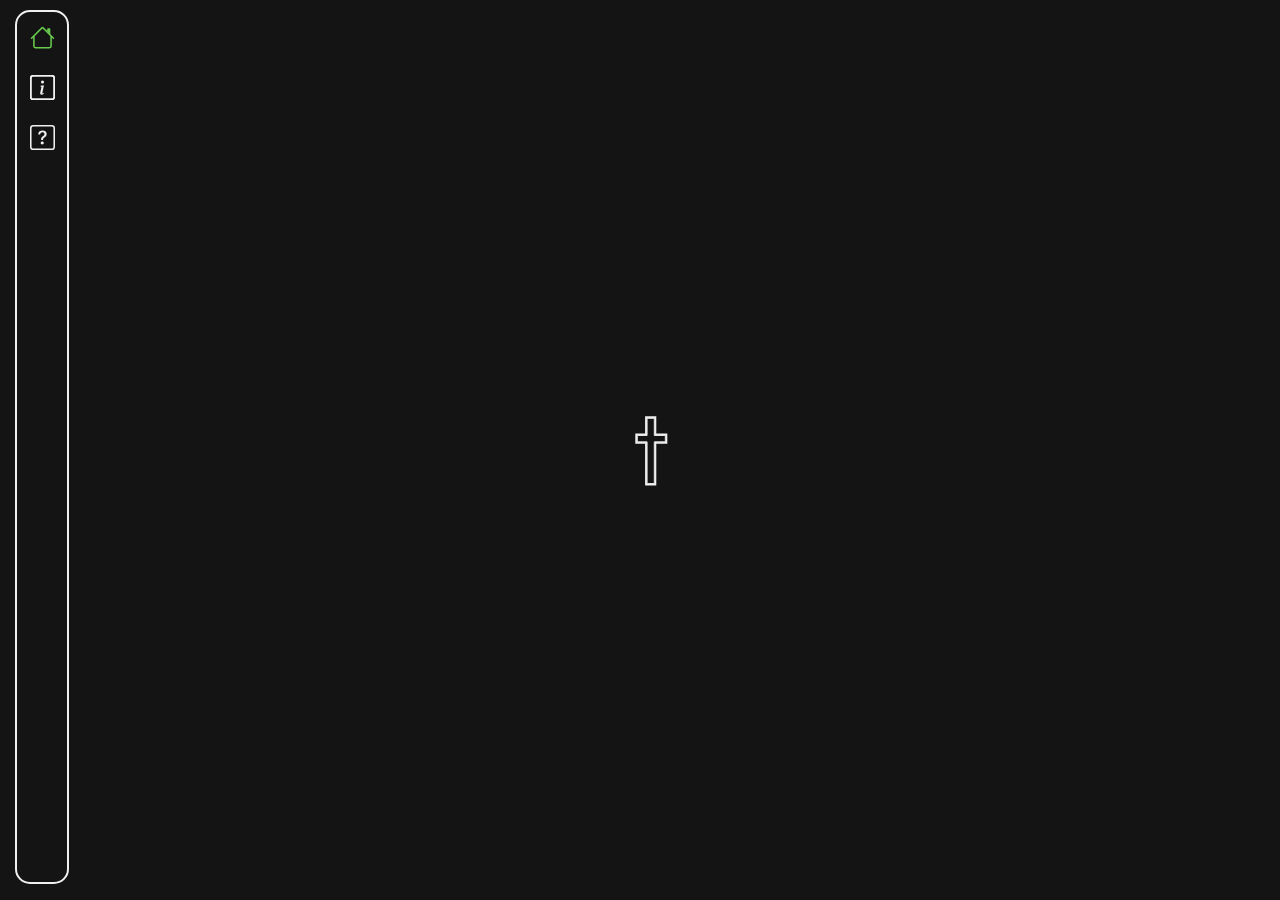
==== index.html @ 4201790f "First commit - Pretty big for a first commit" ====
<!DOCTYPE html>
<html lang="en">
<head>
  <meta charset="UTF-8" />
  <meta name="viewport" content="width=device-width, initial-scale=1.0" />
  <link rel="stylesheet" href="./stylesheet.css" />
  <link rel="stylesheet" href="./index.css" />
  <title>Daniel Osternack</title>
  <script type="text/javascript" src="./app.js"></script>
</head>
<body>
  <nav id="aqui" class="sidebar">
    <ul class="sidebar_list">
      <li class="selected">
        <a href="./index.html">
          <svg viewBox="0 0 16 16" fill="currentColor" xmlns="http://www.w3.org/2000/svg">
            <path class="fill" fill-rule="evenodd" d="M2 13.5V7h1v6.5a.5.5 0 0 0 .5.5h9a.5.5 0 0 0 .5-.5V7h1v6.5a1.5 1.5 0 0 1-1.5 1.5h-9A1.5 1.5 0 0 1 2 13.5zm11-11V6l-2-2V2.5a.5.5 0 0 1 .5-.5h1a.5.5 0 0 1 .5.5z"/>
            <path class="fill" fill-rule="evenodd" d="M7.293 1.5a1 1 0 0 1 1.414 0l6.647 6.646a.5.5 0 0 1-.708.708L8 2.207 1.354 8.854a.5.5 0 1 1-.708-.708L7.293 1.5z"/>
          </svg>
          <h3>Home</h3>
        </a>
      </li>
      <li>
        <a href="./about.html">
          <svg width="1em" height="1em" viewBox="0 0 16 16" class="bi bi-info-square" fill="currentColor" xmlns="http://www.w3.org/2000/svg">
            <path class="fill" fill-rule="evenodd" d="M14 1H2a1 1 0 0 0-1 1v12a1 1 0 0 0 1 1h12a1 1 0 0 0 1-1V2a1 1 0 0 0-1-1zM2 0a2 2 0 0 0-2 2v12a2 2 0 0 0 2 2h12a2 2 0 0 0 2-2V2a2 2 0 0 0-2-2H2z"/>
            <path class="fill" fill-rule="evenodd" d="M14 1H2a1 1 0 0 0-1 1v12a1 1 0 0 0 1 1h12a1 1 0 0 0 1-1V2a1 1 0 0 0-1-1zM2 0a2 2 0 0 0-2 2v12a2 2 0 0 0 2 2h12a2 2 0 0 0 2-2V2a2 2 0 0 0-2-2H2z"/>
            <path class="fill" d="M8.93 6.588l-2.29.287-.082.38.45.083c.294.07.352.176.288.469l-.738 3.468c-.194.897.105 1.319.808 1.319.545 0 1.178-.252 1.465-.598l.088-.416c-.2.176-.492.246-.686.246-.275 0-.375-.193-.304-.533L8.93 6.588z"/>
            <circle class="fill" cx="8" cy="4.5" r="1"/>
          </svg>
          <h3>About me</h3>
        </a>
      </li>
      <li>
        <a href="">
          <svg width="1em" height="1em" viewBox="0 0 16 16" class="bi bi-question-square" fill="currentColor" xmlns="http://www.w3.org/2000/svg">
            <path class="fill" fill-rule="evenodd" d="M14 1H2a1 1 0 0 0-1 1v12a1 1 0 0 0 1 1h12a1 1 0 0 0 1-1V2a1 1 0 0 0-1-1zM2 0a2 2 0 0 0-2 2v12a2 2 0 0 0 2 2h12a2 2 0 0 0 2-2V2a2 2 0 0 0-2-2H2z"/>
            <path class="fill" d="M5.255 5.786a.237.237 0 0 0 .241.247h.825c.138 0 .248-.113.266-.25.09-.656.54-1.134 1.342-1.134.686 0 1.314.343 1.314 1.168 0 .635-.374.927-.965 1.371-.673.489-1.206 1.06-1.168 1.987l.003.217a.25.25 0 0 0 .25.246h.811a.25.25 0 0 0 .25-.25v-.105c0-.718.273-.927 1.01-1.486.609-.463 1.244-.977 1.244-2.056 0-1.511-1.276-2.241-2.673-2.241-1.267 0-2.655.59-2.75 2.286zm1.557 5.763c0 .533.425.927 1.01.927.609 0 1.028-.394 1.028-.927 0-.552-.42-.94-1.029-.94-.584 0-1.009.388-1.009.94z"/>
          </svg>
          <h3>Random stuff</h3>
        </a>
      </li>
    </ul>
  </nav>
  <section class="view">
    <div class="name-container">
      <svg id="daniel" width="291" height="77" viewBox="0 0 291 77" fill="none" xmlns="http://www.w3.org/2000/svg">
        <mask id="path-1-outside-1" maskUnits="userSpaceOnUse" x="0.885376" y="0.799988" width="290" height="76" fill="black">
          <rect fill="white" x="0.885376" y="0.799988" width="290" height="76"/>
          <path d="M4.88538 72V8.44799H31.6694C35.4454 8.44799 39.0614 9.18399 42.5174 10.656C46.0374 12.064 49.1734 14.144 51.9254 16.896C54.6774 19.648 56.8534 22.976 58.4534 26.88C60.0534 30.784 60.8534 35.232 60.8534 40.224C60.8534 45.216 60.0534 49.664 58.4534 53.568C56.8534 57.472 54.6774 60.8 51.9254 63.552C49.1734 66.304 46.0374 68.416 42.5174 69.888C39.0614 71.296 35.4454 72 31.6694 72H4.88538ZM12.0854 65.184H31.3814C35.9254 65.184 39.8614 64.032 43.1894 61.728C46.5174 59.424 49.0774 56.384 50.8694 52.608C52.7254 48.832 53.6534 44.704 53.6534 40.224C53.6534 35.68 52.7254 31.52 50.8694 27.744C49.0774 23.968 46.5174 20.96 43.1894 18.72C39.8614 16.416 35.9254 15.264 31.3814 15.264H12.0854V65.184Z"/>
          <path d="M95.9054 72.768C91.2334 72.768 87.1374 71.68 83.6174 69.504C80.1614 67.264 77.4734 64.256 75.5534 60.48C73.6334 56.704 72.6734 52.544 72.6734 48C72.6734 43.392 73.6334 39.232 75.5534 35.52C77.4734 31.744 80.1614 28.768 83.6174 26.592C87.1374 24.352 91.2334 23.232 95.9054 23.232C99.8734 23.232 103.265 24 106.081 25.536C108.961 27.072 111.297 29.152 113.089 31.776V24H120.289V72H113.089V64.32C111.297 66.88 108.961 68.928 106.081 70.464C103.265 72 99.8734 72.768 95.9054 72.768ZM96.8654 66.24C100.449 66.24 103.457 65.408 105.889 63.744C108.385 62.08 110.273 59.872 111.553 57.12C112.833 54.304 113.473 51.264 113.473 48C113.473 44.672 112.833 41.632 111.553 38.88C110.273 36.128 108.385 33.92 105.889 32.256C103.457 30.592 100.449 29.76 96.8654 29.76C93.3454 29.76 90.3054 30.592 87.7454 32.256C85.1854 33.92 83.2334 36.128 81.8894 38.88C80.5454 41.632 79.8734 44.672 79.8734 48C79.8734 51.264 80.5454 54.304 81.8894 57.12C83.2334 59.872 85.1854 62.08 87.7454 63.744C90.3054 65.408 93.3454 66.24 96.8654 66.24Z"/>
          <path d="M137.543 72V24H144.743V31.488C146.471 29.184 148.583 27.232 151.079 25.632C153.575 24.032 156.775 23.232 160.679 23.232C164.007 23.232 167.111 24.032 169.991 25.632C172.935 27.168 175.303 29.504 177.095 32.64C178.951 35.712 179.879 39.52 179.879 44.064V72H172.679V44.256C172.679 39.904 171.431 36.416 168.935 33.792C166.439 31.104 163.207 29.76 159.239 29.76C156.551 29.76 154.119 30.368 151.943 31.584C149.767 32.8 148.007 34.528 146.663 36.768C145.383 38.944 144.743 41.472 144.743 44.352V72H137.543Z"/>
          <path d="M196.43 15.936V6.52799H204.206V15.936H196.43ZM196.718 72V24H203.918V72H196.718Z"/>
          <path d="M242.518 72.768C237.654 72.768 233.398 71.68 229.75 69.504C226.102 67.264 223.254 64.256 221.206 60.48C219.222 56.704 218.23 52.544 218.23 48C218.23 43.392 219.19 39.232 221.11 35.52C223.03 31.744 225.782 28.768 229.366 26.592C232.95 24.352 237.174 23.232 242.038 23.232C246.966 23.232 251.19 24.352 254.71 26.592C258.294 28.768 261.046 31.744 262.966 35.52C264.886 39.232 265.846 43.392 265.846 48V50.88H225.622C226.006 53.696 226.902 56.288 228.31 58.656C229.782 60.96 231.734 62.816 234.166 64.224C236.598 65.568 239.414 66.24 242.614 66.24C246.006 66.24 248.854 65.504 251.158 64.032C253.462 62.496 255.254 60.544 256.534 58.176H264.406C262.742 62.464 260.086 65.984 256.438 68.736C252.854 71.424 248.214 72.768 242.518 72.768ZM225.718 44.16H258.358C257.718 40.064 255.99 36.64 253.174 33.888C250.358 31.136 246.646 29.76 242.038 29.76C237.43 29.76 233.718 31.136 230.902 33.888C228.15 36.64 226.422 40.064 225.718 44.16Z"/>
          <path d="M279.443 72V4.79999H286.643V72H279.443Z"/>
        </mask>
        <path d="M4.88538 72V8.44799H31.6694C35.4454 8.44799 39.0614 9.18399 42.5174 10.656C46.0374 12.064 49.1734 14.144 51.9254 16.896C54.6774 19.648 56.8534 22.976 58.4534 26.88C60.0534 30.784 60.8534 35.232 60.8534 40.224C60.8534 45.216 60.0534 49.664 58.4534 53.568C56.8534 57.472 54.6774 60.8 51.9254 63.552C49.1734 66.304 46.0374 68.416 42.5174 69.888C39.0614 71.296 35.4454 72 31.6694 72H4.88538ZM12.0854 65.184H31.3814C35.9254 65.184 39.8614 64.032 43.1894 61.728C46.5174 59.424 49.0774 56.384 50.8694 52.608C52.7254 48.832 53.6534 44.704 53.6534 40.224C53.6534 35.68 52.7254 31.52 50.8694 27.744C49.0774 23.968 46.5174 20.96 43.1894 18.72C39.8614 16.416 35.9254 15.264 31.3814 15.264H12.0854V65.184Z" stroke="black" stroke-width="4" mask="url(#path-1-outside-1)"/>
        <path d="M95.9054 72.768C91.2334 72.768 87.1374 71.68 83.6174 69.504C80.1614 67.264 77.4734 64.256 75.5534 60.48C73.6334 56.704 72.6734 52.544 72.6734 48C72.6734 43.392 73.6334 39.232 75.5534 35.52C77.4734 31.744 80.1614 28.768 83.6174 26.592C87.1374 24.352 91.2334 23.232 95.9054 23.232C99.8734 23.232 103.265 24 106.081 25.536C108.961 27.072 111.297 29.152 113.089 31.776V24H120.289V72H113.089V64.32C111.297 66.88 108.961 68.928 106.081 70.464C103.265 72 99.8734 72.768 95.9054 72.768ZM96.8654 66.24C100.449 66.24 103.457 65.408 105.889 63.744C108.385 62.08 110.273 59.872 111.553 57.12C112.833 54.304 113.473 51.264 113.473 48C113.473 44.672 112.833 41.632 111.553 38.88C110.273 36.128 108.385 33.92 105.889 32.256C103.457 30.592 100.449 29.76 96.8654 29.76C93.3454 29.76 90.3054 30.592 87.7454 32.256C85.1854 33.92 83.2334 36.128 81.8894 38.88C80.5454 41.632 79.8734 44.672 79.8734 48C79.8734 51.264 80.5454 54.304 81.8894 57.12C83.2334 59.872 85.1854 62.08 87.7454 63.744C90.3054 65.408 93.3454 66.24 96.8654 66.24Z" stroke="black" stroke-width="4" mask="url(#path-1-outside-1)"/>
        <path d="M137.543 72V24H144.743V31.488C146.471 29.184 148.583 27.232 151.079 25.632C153.575 24.032 156.775 23.232 160.679 23.232C164.007 23.232 167.111 24.032 169.991 25.632C172.935 27.168 175.303 29.504 177.095 32.64C178.951 35.712 179.879 39.52 179.879 44.064V72H172.679V44.256C172.679 39.904 171.431 36.416 168.935 33.792C166.439 31.104 163.207 29.76 159.239 29.76C156.551 29.76 154.119 30.368 151.943 31.584C149.767 32.8 148.007 34.528 146.663 36.768C145.383 38.944 144.743 41.472 144.743 44.352V72H137.543Z" stroke="black" stroke-width="4" mask="url(#path-1-outside-1)"/>
        <path d="M196.43 15.936V6.52799H204.206V15.936H196.43ZM196.718 72V24H203.918V72H196.718Z" stroke="black" stroke-width="4" mask="url(#path-1-outside-1)"/>
        <path d="M242.518 72.768C237.654 72.768 233.398 71.68 229.75 69.504C226.102 67.264 223.254 64.256 221.206 60.48C219.222 56.704 218.23 52.544 218.23 48C218.23 43.392 219.19 39.232 221.11 35.52C223.03 31.744 225.782 28.768 229.366 26.592C232.95 24.352 237.174 23.232 242.038 23.232C246.966 23.232 251.19 24.352 254.71 26.592C258.294 28.768 261.046 31.744 262.966 35.52C264.886 39.232 265.846 43.392 265.846 48V50.88H225.622C226.006 53.696 226.902 56.288 228.31 58.656C229.782 60.96 231.734 62.816 234.166 64.224C236.598 65.568 239.414 66.24 242.614 66.24C246.006 66.24 248.854 65.504 251.158 64.032C253.462 62.496 255.254 60.544 256.534 58.176H264.406C262.742 62.464 260.086 65.984 256.438 68.736C252.854 71.424 248.214 72.768 242.518 72.768ZM225.718 44.16H258.358C257.718 40.064 255.99 36.64 253.174 33.888C250.358 31.136 246.646 29.76 242.038 29.76C237.43 29.76 233.718 31.136 230.902 33.888C228.15 36.64 226.422 40.064 225.718 44.16Z" stroke="black" stroke-width="4" mask="url(#path-1-outside-1)"/>
        <path d="M279.443 72V4.79999H286.643V72H279.443Z" stroke="black" stroke-width="4" mask="url(#path-1-outside-1)"/>
      </svg>
      <svg id="osternack" width="495" height="77" viewBox="0 0 495 77" fill="none" xmlns="http://www.w3.org/2000/svg">
        <mask id="path-1-outside-2" maskUnits="userSpaceOnUse" x="0.743988" y="0.799988" width="495" height="76" fill="black">
          <rect fill="white" x="0.743988" y="0.799988" width="495" height="76"/>
          <path d="M37 72.768C32.2 72.768 27.816 71.936 23.848 70.272C19.88 68.608 16.456 66.272 13.576 63.264C10.76 60.256 8.58399 56.8 7.04799 52.896C5.51199 48.928 4.74399 44.704 4.74399 40.224C4.74399 35.68 5.51199 31.456 7.04799 27.552C8.58399 23.648 10.76 20.192 13.576 17.184C16.456 14.176 19.88 11.84 23.848 10.176C27.816 8.51199 32.2 7.67999 37 7.67999C41.8 7.67999 46.184 8.51199 50.152 10.176C54.12 11.84 57.512 14.176 60.328 17.184C63.208 20.192 65.416 23.648 66.952 27.552C68.488 31.456 69.256 35.68 69.256 40.224C69.256 44.704 68.488 48.928 66.952 52.896C65.416 56.8 63.208 60.256 60.328 63.264C57.512 66.272 54.12 68.608 50.152 70.272C46.184 71.936 41.8 72.768 37 72.768ZM37 65.76C42.184 65.76 46.632 64.64 50.344 62.4C54.12 60.096 57 57.024 58.984 53.184C61.032 49.28 62.056 44.96 62.056 40.224C62.056 35.424 61.032 31.104 58.984 27.264C57 23.424 54.12 20.384 50.344 18.144C46.632 15.84 42.184 14.688 37 14.688C31.88 14.688 27.432 15.84 23.656 18.144C19.88 20.384 16.968 23.424 14.92 27.264C12.936 31.104 11.944 35.424 11.944 40.224C11.944 44.96 12.936 49.28 14.92 53.184C16.968 57.024 19.88 60.096 23.656 62.4C27.432 64.64 31.88 65.76 37 65.76Z"/>
          <path d="M101.512 72.768C97.096 72.768 93.352 72.032 90.28 70.56C87.272 69.088 84.968 67.168 83.368 64.8C81.768 62.368 80.872 59.744 80.68 56.928H88.168C88.36 58.528 88.904 60.096 89.8 61.632C90.76 63.104 92.2 64.32 94.12 65.28C96.04 66.176 98.536 66.624 101.608 66.624C102.568 66.624 103.752 66.528 105.16 66.336C106.568 66.144 107.912 65.792 109.192 65.28C110.536 64.768 111.656 64 112.552 62.976C113.448 61.952 113.896 60.64 113.896 59.04C113.896 57.056 113.128 55.52 111.592 54.432C110.056 53.344 108.072 52.512 105.64 51.936C103.208 51.296 100.616 50.688 97.864 50.112C95.176 49.536 92.616 48.8 90.184 47.904C87.752 46.944 85.768 45.632 84.232 43.968C82.696 42.24 81.928 39.904 81.928 36.96C81.928 32.608 83.496 29.248 86.632 26.88C89.832 24.448 94.536 23.232 100.744 23.232C104.968 23.232 108.392 23.904 111.016 25.248C113.704 26.528 115.72 28.192 117.064 30.24C118.472 32.288 119.304 34.496 119.56 36.864H112.264C112.008 34.816 110.984 33.056 109.192 31.584C107.464 30.112 104.584 29.376 100.552 29.376C92.936 29.376 89.128 31.68 89.128 36.288C89.128 38.208 89.896 39.68 91.432 40.704C92.968 41.728 94.952 42.56 97.384 43.2C99.816 43.776 102.376 44.352 105.064 44.928C107.816 45.44 110.408 46.176 112.84 47.136C115.272 48.096 117.256 49.472 118.792 51.264C120.328 52.992 121.096 55.36 121.096 58.368C121.096 63.04 119.304 66.624 115.72 69.12C112.2 71.552 107.464 72.768 101.512 72.768Z"/>
          <path d="M140.336 72V30.336H130.544V24H140.336V6.81599H147.536V24H158.576V30.336H147.536V72H140.336Z"/>
          <path d="M191.639 72.768C186.775 72.768 182.519 71.68 178.871 69.504C175.223 67.264 172.375 64.256 170.327 60.48C168.343 56.704 167.351 52.544 167.351 48C167.351 43.392 168.311 39.232 170.231 35.52C172.151 31.744 174.903 28.768 178.487 26.592C182.071 24.352 186.295 23.232 191.159 23.232C196.087 23.232 200.311 24.352 203.831 26.592C207.415 28.768 210.167 31.744 212.087 35.52C214.007 39.232 214.967 43.392 214.967 48V50.88H174.743C175.127 53.696 176.023 56.288 177.431 58.656C178.903 60.96 180.855 62.816 183.287 64.224C185.719 65.568 188.535 66.24 191.735 66.24C195.127 66.24 197.975 65.504 200.279 64.032C202.583 62.496 204.375 60.544 205.655 58.176H213.527C211.863 62.464 209.207 65.984 205.559 68.736C201.975 71.424 197.335 72.768 191.639 72.768ZM174.839 44.16H207.479C206.839 40.064 205.111 36.64 202.295 33.888C199.479 31.136 195.767 29.76 191.159 29.76C186.551 29.76 182.839 31.136 180.023 33.888C177.271 36.64 175.543 40.064 174.839 44.16Z"/>
          <path d="M228.565 72V24H235.765V35.808C236.021 34.976 236.501 33.888 237.205 32.544C237.973 31.136 239.061 29.728 240.469 28.32C241.877 26.912 243.637 25.728 245.749 24.768C247.925 23.744 250.485 23.232 253.429 23.232H253.909V30.432H253.045C249.461 30.432 246.357 31.424 243.733 33.408C241.173 35.328 239.189 37.856 237.781 40.992C236.437 44.064 235.765 47.36 235.765 50.88V72H228.565Z"/>
          <path d="M266.459 72V24H273.659V31.488C275.387 29.184 277.499 27.232 279.995 25.632C282.491 24.032 285.691 23.232 289.595 23.232C292.923 23.232 296.027 24.032 298.907 25.632C301.851 27.168 304.219 29.504 306.011 32.64C307.867 35.712 308.795 39.52 308.795 44.064V72H301.595V44.256C301.595 39.904 300.347 36.416 297.851 33.792C295.355 31.104 292.123 29.76 288.155 29.76C285.467 29.76 283.035 30.368 280.859 31.584C278.683 32.8 276.923 34.528 275.579 36.768C274.299 38.944 273.659 41.472 273.659 44.352V72H266.459Z"/>
          <path d="M345.89 72.768C341.218 72.768 337.122 71.68 333.602 69.504C330.146 67.264 327.458 64.256 325.538 60.48C323.618 56.704 322.658 52.544 322.658 48C322.658 43.392 323.618 39.232 325.538 35.52C327.458 31.744 330.146 28.768 333.602 26.592C337.122 24.352 341.218 23.232 345.89 23.232C349.858 23.232 353.25 24 356.066 25.536C358.946 27.072 361.282 29.152 363.074 31.776V24H370.274V72H363.074V64.32C361.282 66.88 358.946 68.928 356.066 70.464C353.25 72 349.858 72.768 345.89 72.768ZM346.85 66.24C350.434 66.24 353.442 65.408 355.874 63.744C358.37 62.08 360.258 59.872 361.538 57.12C362.818 54.304 363.458 51.264 363.458 48C363.458 44.672 362.818 41.632 361.538 38.88C360.258 36.128 358.37 33.92 355.874 32.256C353.442 30.592 350.434 29.76 346.85 29.76C343.33 29.76 340.29 30.592 337.73 32.256C335.17 33.92 333.218 36.128 331.874 38.88C330.53 41.632 329.858 44.672 329.858 48C329.858 51.264 330.53 54.304 331.874 57.12C333.218 59.872 335.17 62.08 337.73 63.744C340.29 65.408 343.33 66.24 346.85 66.24Z"/>
          <path d="M408.168 72.768C403.368 72.768 399.208 71.68 395.688 69.504C392.168 67.264 389.416 64.256 387.432 60.48C385.512 56.704 384.552 52.544 384.552 48C384.552 43.392 385.512 39.232 387.432 35.52C389.416 31.744 392.168 28.768 395.688 26.592C399.208 24.352 403.368 23.232 408.168 23.232C413.864 23.232 418.696 24.704 422.664 27.648C426.696 30.592 429.416 34.4 430.824 39.072H423.048C421.96 36.32 420.2 34.08 417.768 32.352C415.4 30.624 412.52 29.76 409.128 29.76C405.608 29.76 402.535 30.592 399.911 32.256C397.287 33.92 395.271 36.128 393.863 38.88C392.455 41.632 391.751 44.672 391.751 48C391.751 51.264 392.455 54.304 393.863 57.12C395.271 59.872 397.287 62.08 399.911 63.744C402.535 65.408 405.608 66.24 409.128 66.24C412.52 66.24 415.4 65.376 417.768 63.648C420.2 61.92 421.96 59.68 423.048 56.928H430.824C429.416 61.6 426.696 65.408 422.664 68.352C418.696 71.296 413.864 72.768 408.168 72.768Z"/>
          <path d="M444.546 72V4.79999H451.746V47.808L474.882 24H484.962L465.666 42.912L486.402 72H477.57L460.77 47.904L451.746 56.832V72H444.546Z"/>
        </mask>
        <path d="M37 72.768C32.2 72.768 27.816 71.936 23.848 70.272C19.88 68.608 16.456 66.272 13.576 63.264C10.76 60.256 8.58399 56.8 7.04799 52.896C5.51199 48.928 4.74399 44.704 4.74399 40.224C4.74399 35.68 5.51199 31.456 7.04799 27.552C8.58399 23.648 10.76 20.192 13.576 17.184C16.456 14.176 19.88 11.84 23.848 10.176C27.816 8.51199 32.2 7.67999 37 7.67999C41.8 7.67999 46.184 8.51199 50.152 10.176C54.12 11.84 57.512 14.176 60.328 17.184C63.208 20.192 65.416 23.648 66.952 27.552C68.488 31.456 69.256 35.68 69.256 40.224C69.256 44.704 68.488 48.928 66.952 52.896C65.416 56.8 63.208 60.256 60.328 63.264C57.512 66.272 54.12 68.608 50.152 70.272C46.184 71.936 41.8 72.768 37 72.768ZM37 65.76C42.184 65.76 46.632 64.64 50.344 62.4C54.12 60.096 57 57.024 58.984 53.184C61.032 49.28 62.056 44.96 62.056 40.224C62.056 35.424 61.032 31.104 58.984 27.264C57 23.424 54.12 20.384 50.344 18.144C46.632 15.84 42.184 14.688 37 14.688C31.88 14.688 27.432 15.84 23.656 18.144C19.88 20.384 16.968 23.424 14.92 27.264C12.936 31.104 11.944 35.424 11.944 40.224C11.944 44.96 12.936 49.28 14.92 53.184C16.968 57.024 19.88 60.096 23.656 62.4C27.432 64.64 31.88 65.76 37 65.76Z" stroke="black" stroke-width="4" mask="url(#path-1-outside-2)"/>
        <path d="M101.512 72.768C97.096 72.768 93.352 72.032 90.28 70.56C87.272 69.088 84.968 67.168 83.368 64.8C81.768 62.368 80.872 59.744 80.68 56.928H88.168C88.36 58.528 88.904 60.096 89.8 61.632C90.76 63.104 92.2 64.32 94.12 65.28C96.04 66.176 98.536 66.624 101.608 66.624C102.568 66.624 103.752 66.528 105.16 66.336C106.568 66.144 107.912 65.792 109.192 65.28C110.536 64.768 111.656 64 112.552 62.976C113.448 61.952 113.896 60.64 113.896 59.04C113.896 57.056 113.128 55.52 111.592 54.432C110.056 53.344 108.072 52.512 105.64 51.936C103.208 51.296 100.616 50.688 97.864 50.112C95.176 49.536 92.616 48.8 90.184 47.904C87.752 46.944 85.768 45.632 84.232 43.968C82.696 42.24 81.928 39.904 81.928 36.96C81.928 32.608 83.496 29.248 86.632 26.88C89.832 24.448 94.536 23.232 100.744 23.232C104.968 23.232 108.392 23.904 111.016 25.248C113.704 26.528 115.72 28.192 117.064 30.24C118.472 32.288 119.304 34.496 119.56 36.864H112.264C112.008 34.816 110.984 33.056 109.192 31.584C107.464 30.112 104.584 29.376 100.552 29.376C92.936 29.376 89.128 31.68 89.128 36.288C89.128 38.208 89.896 39.68 91.432 40.704C92.968 41.728 94.952 42.56 97.384 43.2C99.816 43.776 102.376 44.352 105.064 44.928C107.816 45.44 110.408 46.176 112.84 47.136C115.272 48.096 117.256 49.472 118.792 51.264C120.328 52.992 121.096 55.36 121.096 58.368C121.096 63.04 119.304 66.624 115.72 69.12C112.2 71.552 107.464 72.768 101.512 72.768Z" stroke="black" stroke-width="4" mask="url(#path-1-outside-2)"/>
        <path d="M140.336 72V30.336H130.544V24H140.336V6.81599H147.536V24H158.576V30.336H147.536V72H140.336Z" stroke="black" stroke-width="4" mask="url(#path-1-outside-2)"/>
        <path d="M191.639 72.768C186.775 72.768 182.519 71.68 178.871 69.504C175.223 67.264 172.375 64.256 170.327 60.48C168.343 56.704 167.351 52.544 167.351 48C167.351 43.392 168.311 39.232 170.231 35.52C172.151 31.744 174.903 28.768 178.487 26.592C182.071 24.352 186.295 23.232 191.159 23.232C196.087 23.232 200.311 24.352 203.831 26.592C207.415 28.768 210.167 31.744 212.087 35.52C214.007 39.232 214.967 43.392 214.967 48V50.88H174.743C175.127 53.696 176.023 56.288 177.431 58.656C178.903 60.96 180.855 62.816 183.287 64.224C185.719 65.568 188.535 66.24 191.735 66.24C195.127 66.24 197.975 65.504 200.279 64.032C202.583 62.496 204.375 60.544 205.655 58.176H213.527C211.863 62.464 209.207 65.984 205.559 68.736C201.975 71.424 197.335 72.768 191.639 72.768ZM174.839 44.16H207.479C206.839 40.064 205.111 36.64 202.295 33.888C199.479 31.136 195.767 29.76 191.159 29.76C186.551 29.76 182.839 31.136 180.023 33.888C177.271 36.64 175.543 40.064 174.839 44.16Z" stroke="black" stroke-width="4" mask="url(#path-1-outside-2)"/>
        <path d="M228.565 72V24H235.765V35.808C236.021 34.976 236.501 33.888 237.205 32.544C237.973 31.136 239.061 29.728 240.469 28.32C241.877 26.912 243.637 25.728 245.749 24.768C247.925 23.744 250.485 23.232 253.429 23.232H253.909V30.432H253.045C249.461 30.432 246.357 31.424 243.733 33.408C241.173 35.328 239.189 37.856 237.781 40.992C236.437 44.064 235.765 47.36 235.765 50.88V72H228.565Z" stroke="black" stroke-width="4" mask="url(#path-1-outside-2)"/>
        <path d="M266.459 72V24H273.659V31.488C275.387 29.184 277.499 27.232 279.995 25.632C282.491 24.032 285.691 23.232 289.595 23.232C292.923 23.232 296.027 24.032 298.907 25.632C301.851 27.168 304.219 29.504 306.011 32.64C307.867 35.712 308.795 39.52 308.795 44.064V72H301.595V44.256C301.595 39.904 300.347 36.416 297.851 33.792C295.355 31.104 292.123 29.76 288.155 29.76C285.467 29.76 283.035 30.368 280.859 31.584C278.683 32.8 276.923 34.528 275.579 36.768C274.299 38.944 273.659 41.472 273.659 44.352V72H266.459Z" stroke="black" stroke-width="4" mask="url(#path-1-outside-2)"/>
        <path d="M345.89 72.768C341.218 72.768 337.122 71.68 333.602 69.504C330.146 67.264 327.458 64.256 325.538 60.48C323.618 56.704 322.658 52.544 322.658 48C322.658 43.392 323.618 39.232 325.538 35.52C327.458 31.744 330.146 28.768 333.602 26.592C337.122 24.352 341.218 23.232 345.89 23.232C349.858 23.232 353.25 24 356.066 25.536C358.946 27.072 361.282 29.152 363.074 31.776V24H370.274V72H363.074V64.32C361.282 66.88 358.946 68.928 356.066 70.464C353.25 72 349.858 72.768 345.89 72.768ZM346.85 66.24C350.434 66.24 353.442 65.408 355.874 63.744C358.37 62.08 360.258 59.872 361.538 57.12C362.818 54.304 363.458 51.264 363.458 48C363.458 44.672 362.818 41.632 361.538 38.88C360.258 36.128 358.37 33.92 355.874 32.256C353.442 30.592 350.434 29.76 346.85 29.76C343.33 29.76 340.29 30.592 337.73 32.256C335.17 33.92 333.218 36.128 331.874 38.88C330.53 41.632 329.858 44.672 329.858 48C329.858 51.264 330.53 54.304 331.874 57.12C333.218 59.872 335.17 62.08 337.73 63.744C340.29 65.408 343.33 66.24 346.85 66.24Z" stroke="black" stroke-width="4" mask="url(#path-1-outside-2)"/>
        <path d="M408.168 72.768C403.368 72.768 399.208 71.68 395.688 69.504C392.168 67.264 389.416 64.256 387.432 60.48C385.512 56.704 384.552 52.544 384.552 48C384.552 43.392 385.512 39.232 387.432 35.52C389.416 31.744 392.168 28.768 395.688 26.592C399.208 24.352 403.368 23.232 408.168 23.232C413.864 23.232 418.696 24.704 422.664 27.648C426.696 30.592 429.416 34.4 430.824 39.072H423.048C421.96 36.32 420.2 34.08 417.768 32.352C415.4 30.624 412.52 29.76 409.128 29.76C405.608 29.76 402.535 30.592 399.911 32.256C397.287 33.92 395.271 36.128 393.863 38.88C392.455 41.632 391.751 44.672 391.751 48C391.751 51.264 392.455 54.304 393.863 57.12C395.271 59.872 397.287 62.08 399.911 63.744C402.535 65.408 405.608 66.24 409.128 66.24C412.52 66.24 415.4 65.376 417.768 63.648C420.2 61.92 421.96 59.68 423.048 56.928H430.824C429.416 61.6 426.696 65.408 422.664 68.352C418.696 71.296 413.864 72.768 408.168 72.768Z" stroke="black" stroke-width="4" mask="url(#path-1-outside-2)"/>
        <path d="M444.546 72V4.79999H451.746V47.808L474.882 24H484.962L465.666 42.912L486.402 72H477.57L460.77 47.904L451.746 56.832V72H444.546Z" stroke="black" stroke-width="4" mask="url(#path-1-outside-2)"/>
      </svg>
        
    </div>
  </section>
</body>
</html>
---- stylesheet.css ----
@import url("https://fonts.googleapis.com/css2?family=Work+Sans:ital,wght@0,400;0,500;0,700;1,400;1,500;1,700&display=swap");
@import url("https://fonts.googleapis.com/css2?family=Questrial&display=swap");
body {
  background: #141414;
  width: 100vw;
  height: 100vh;
  margin: 0px;
}

* {
  font-family: 'Questrial', sans-serif;
}

h1 {
  font-size: 90px;
  margin: 0px;
}

/*
 * Sidebar
 */
.sidebar {
  position: fixed;
  z-index: 999;
  background: rgba(20, 20, 20, 0.9);
  width: 50px;
  height: calc(100% - 30px);
  margin: 10px 15px;
  border: 2px solid #F0F0F0;
  border-radius: 15px;
  -webkit-transition: width 0.3s cubic-bezier(1, 0, 1, 1);
  transition: width 0.3s cubic-bezier(1, 0, 1, 1);
}

.sidebar:hover {
  width: 200px;
  -webkit-transition: width 0.5s cubic-bezier(0, 0, 0, 1);
  transition: width 0.5s cubic-bezier(0, 0, 0, 1);
}

.sidebar:hover li {
  width: 200px;
}

.sidebar_list {
  list-style: none;
  padding: 0px;
  margin: 0px;
}

.sidebar_list li {
  background: transparent;
  display: -webkit-box;
  display: -ms-flexbox;
  display: flex;
}

.sidebar_list li:hover:not(.selected) svg .fill {
  fill: #67c94d;
  -webkit-transition: 0.2s;
  transition: 0.2s;
}

.sidebar_list li:hover:not(.selected) h3:after {
  width: 100%;
  -webkit-transition: width 0.2s;
  transition: width 0.2s;
}

.sidebar_list li.selected svg .fill {
  fill: #67c94d;
  -webkit-transition: 0.2s;
  transition: 0.2s;
}

.sidebar_list li.selected h3 {
  color: #67c94d;
}

.sidebar_list li a {
  display: -webkit-box;
  display: -ms-flexbox;
  display: flex;
  -webkit-box-pack: start;
      -ms-flex-pack: start;
          justify-content: flex-start;
  -webkit-box-align: center;
      -ms-flex-align: center;
          align-items: center;
  width: 100%;
  height: 100%;
  padding: 12.5px;
  color: #F0F0F0;
  text-decoration: none;
}

.sidebar_list li svg {
  min-width: 25px;
  min-height: 25px;
}

.sidebar_list li svg .fill {
  fill: #F0F0F0;
  -webkit-transition: 0.2s;
  transition: 0.2s;
}

.sidebar_list li h3 {
  display: block;
  position: relative;
  opacity: 0;
  max-width: 0px;
  visibility: hidden;
  white-space: nowrap;
  overflow: hidden;
  text-overflow: clip;
  font-size: 16px;
  margin: 0px;
  -webkit-transition: 0.2s;
  transition: 0.2s;
}

.sidebar_list li h3:after {
  content: '';
  background-color: #67c94d;
  width: 0px;
  height: 2px;
  position: absolute;
  left: 0px;
  top: calc(100% - 2px);
  -webkit-transition: width 0.2s;
  transition: width 0.2s;
}

.view {
  position: fixed;
  width: calc(100% - 80px);
  height: 100%;
  left: 80px;
}

.sidebar:hover .sidebar_list li h3 {
  visibility: visible;
  opacity: 1;
  max-width: 130px;
  margin: 0px 0px 0px 10px;
}

.sidebar:hover .sidebar_list li:nth-child(1) h3 {
  -webkit-transition: opacity 0.2s 0.05s, margin 0.2s 0.05s;
  transition: opacity 0.2s 0.05s, margin 0.2s 0.05s;
}

.sidebar:hover .sidebar_list li:nth-child(2) h3 {
  -webkit-transition: opacity 0.2s 0.15s, margin 0.2s 0.15s;
  transition: opacity 0.2s 0.15s, margin 0.2s 0.15s;
}

.sidebar:hover .sidebar_list li:nth-child(3) h3 {
  -webkit-transition: opacity 0.2s 0.25s, margin 0.2s 0.25s;
  transition: opacity 0.2s 0.25s, margin 0.2s 0.25s;
}
/*# sourceMappingURL=stylesheet.css.map */
---- index.css ----
.view:before {
  content: '';
  -webkit-animation: rotate 1s 1s forwards cubic-bezier(1, 0, 0, 1);
          animation: rotate 1s 1s forwards cubic-bezier(1, 0, 0, 1);
  background-color: transparent;
  border: 3px solid #f0f0f0;
  position: absolute;
  bottom: 100vh;
  right: 0px;
  width: 70%;
  height: 10vh;
  border-radius: 15px;
}

.view:after {
  content: '';
  -webkit-animation: rotate 1s 1s forwards cubic-bezier(1, 0, 0, 1);
          animation: rotate 1s 1s forwards cubic-bezier(1, 0, 0, 1);
  background-color: transparent;
  border: 3px solid #f0f0f0;
  position: absolute;
  top: 100vh;
  left: 0px;
  width: 70%;
  height: 10vh;
  border-radius: 15px;
}

.name-container {
  display: -webkit-box;
  display: -ms-flexbox;
  display: flex;
  -webkit-box-pack: center;
      -ms-flex-pack: center;
          justify-content: center;
  -webkit-box-orient: vertical;
  -webkit-box-direction: normal;
      -ms-flex-direction: column;
          flex-direction: column;
  height: 100%;
  width: 100%;
  opacity: 1;
}

.name-container svg:first-child {
  -ms-flex-item-align: start;
      align-self: flex-start;
  margin: 0px 0px 0px 10%;
  color: #F0F0F0;
}

.name-container svg:first-child path {
  stroke: #F0F0F0;
}

.name-container svg:last-child {
  -ms-flex-item-align: end;
      align-self: flex-end;
  margin: 0px 50% 0px 0px;
  -webkit-transform: translate(65%, -50%);
          transform: translate(65%, -50%);
  color: #67c94d;
  -webkit-animation: center-to-position 0.5s 1.4s forwards;
          animation: center-to-position 0.5s 1.4s forwards;
}

.name-container svg:last-child path {
  stroke: #F0F0F0;
}

#daniel > path:nth-child(2) {
  stroke-dasharray: 214;
  stroke-dashoffset: 214;
  -webkit-animation: name-animation 0.5s forwards 1.8s;
          animation: name-animation 0.5s forwards 1.8s;
}

#daniel path:nth-child(3) {
  stroke-dasharray: 194;
  stroke-dashoffset: 194;
  -webkit-animation: name-animation 0.5s forwards 1.9s;
          animation: name-animation 0.5s forwards 1.9s;
}

#daniel path:nth-child(4) {
  stroke-dasharray: 256;
  stroke-dashoffset: 256;
  -webkit-animation: name-animation 0.5s forwards 2s;
          animation: name-animation 0.5s forwards 2s;
}

#daniel path:nth-child(5) {
  stroke-dasharray: 111;
  stroke-dashoffset: 111;
  -webkit-animation: name-animation 0.5s forwards 2.1s;
          animation: name-animation 0.5s forwards 2.1s;
}

#daniel path:nth-child(6) {
  stroke-dasharray: 237;
  stroke-dashoffset: 237;
  -webkit-animation: name-animation 0.5s forwards 2.2s;
          animation: name-animation 0.5s forwards 2.2s;
}

#daniel path:nth-child(7) {
  stroke-dasharray: 149;
  stroke-dashoffset: 149;
  -webkit-animation: name-animation 0.5s forwards 2.3s;
          animation: name-animation 0.5s forwards 2.3s;
}

#osternack path:nth-child(2) {
  stroke-dasharray: 205;
  stroke-dashoffset: 205;
  -webkit-animation: name-animation 0.5s forwards 2.5s;
          animation: name-animation 0.5s forwards 2.5s;
}

#osternack path:nth-child(3) {
  stroke-dasharray: 273;
  stroke-dashoffset: 273;
  -webkit-animation: name-animation 0.5s forwards 2.4s;
          animation: name-animation 0.5s forwards 2.4s;
}

#osternack path:nth-child(4) {
  stroke: #F0F0F0;
  -webkit-animation: color-fade 0.7s forwards 0.5s cubic-bezier(0.34, 0.19, 0.1, 1);
          animation: color-fade 0.7s forwards 0.5s cubic-bezier(0.34, 0.19, 0.1, 1);
}

#osternack path:nth-child(5) {
  stroke-dasharray: 238;
  stroke-dashoffset: 238;
  -webkit-animation: name-animation 0.5s forwards 2.3s;
          animation: name-animation 0.5s forwards 2.3s;
}

#osternack path:nth-child(6) {
  stroke-dasharray: 157;
  stroke-dashoffset: 157;
  -webkit-animation: name-animation 0.5s forwards 2.2s;
          animation: name-animation 0.5s forwards 2.2s;
}

#osternack path:nth-child(7) {
  stroke-dasharray: 256;
  stroke-dashoffset: 256;
  -webkit-animation: name-animation 0.5s forwards 2.1s;
          animation: name-animation 0.5s forwards 2.1s;
}

#osternack path:nth-child(8) {
  stroke-dasharray: 194;
  stroke-dashoffset: 194;
  -webkit-animation: name-animation 0.5s forwards 2s;
          animation: name-animation 0.5s forwards 2s;
}

#osternack path:nth-child(9) {
  stroke-dasharray: 243;
  stroke-dashoffset: 243;
  -webkit-animation: name-animation 0.5s forwards 1.9s;
          animation: name-animation 0.5s forwards 1.9s;
}

#osternack path:nth-child(10) {
  stroke-dasharray: 297;
  stroke-dashoffset: 297;
  -webkit-animation: name-animation 0.5s forwards 1.8s;
          animation: name-animation 0.5s forwards 1.8s;
}

@-webkit-keyframes name-animation {
  to {
    stroke-dashoffset: 0;
  }
}

@keyframes name-animation {
  to {
    stroke-dashoffset: 0;
  }
}

@-webkit-keyframes color-fade {
  0% {
    stroke: #F0F0F0;
  }
  50% {
    stroke: #67c94d;
    -webkit-filter: drop-shadow(0 0 5px #F0F0F0);
            filter: drop-shadow(0 0 5px #F0F0F0);
  }
  100% {
    stroke: #F0F0F0;
  }
}

@keyframes color-fade {
  0% {
    stroke: #F0F0F0;
  }
  50% {
    stroke: #67c94d;
    -webkit-filter: drop-shadow(0 0 5px #F0F0F0);
            filter: drop-shadow(0 0 5px #F0F0F0);
  }
  100% {
    stroke: #F0F0F0;
  }
}

@-webkit-keyframes rotate {
  from {
    -webkit-transform: rotate(0deg);
            transform: rotate(0deg);
  }
  to {
    -webkit-transform: rotate(45deg);
            transform: rotate(45deg);
  }
}

@keyframes rotate {
  from {
    -webkit-transform: rotate(0deg);
            transform: rotate(0deg);
  }
  to {
    -webkit-transform: rotate(45deg);
            transform: rotate(45deg);
  }
}

@-webkit-keyframes center-to-position {
  0% {
    margin: 0px 50% 0px 0px;
    -webkit-transform: translate(65%, -50%);
            transform: translate(65%, -50%);
  }
  50% {
    margin: 0px 10% 0px 0px;
    -webkit-transform: translate(0, -50%);
            transform: translate(0, -50%);
  }
  100% {
    margin: 0px 10% 0px 0px;
    -webkit-transform: translateX(0);
            transform: translateX(0);
  }
}

@keyframes center-to-position {
  0% {
    margin: 0px 50% 0px 0px;
    -webkit-transform: translate(65%, -50%);
            transform: translate(65%, -50%);
  }
  50% {
    margin: 0px 10% 0px 0px;
    -webkit-transform: translate(0, -50%);
            transform: translate(0, -50%);
  }
  100% {
    margin: 0px 10% 0px 0px;
    -webkit-transform: translateX(0);
            transform: translateX(0);
  }
}
/*# sourceMappingURL=index.css.map */
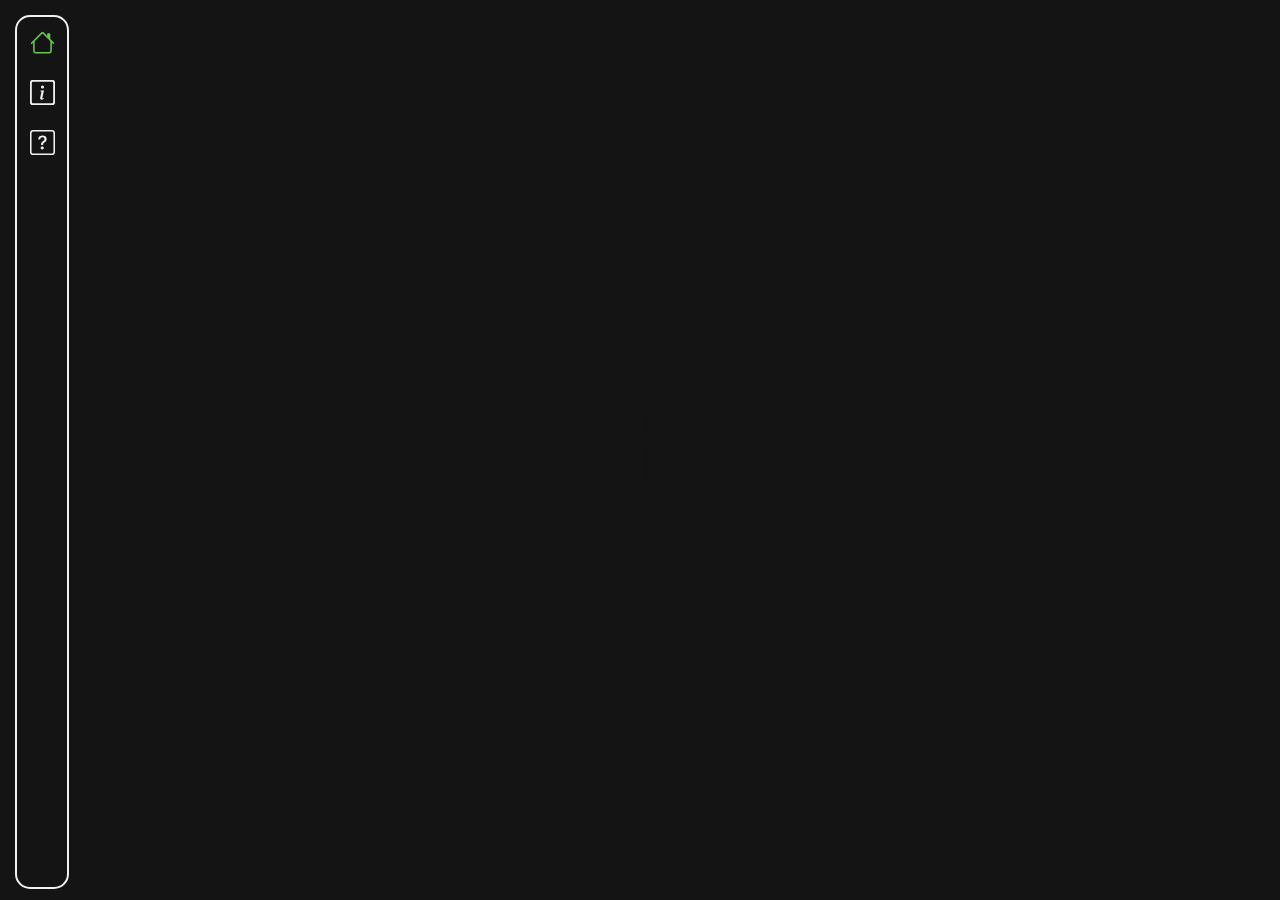
==== commit 1ea95602: "Additions -  Added about-website page - Added about page content - Added mobile browser header color" ====
--- a/index.html
+++ b/index.html
@@ -3,6 +3,8 @@
 <head>
   <meta charset="UTF-8" />
   <meta name="viewport" content="width=device-width, initial-scale=1.0" />
+  <meta name="theme-color" content="#141414" />
+  <link href="./favicon.png" rel="icon">
   <link rel="stylesheet" href="./stylesheet.css" />
   <link rel="stylesheet" href="./index.css" />
   <title>Daniel Osternack</title>
@@ -28,22 +30,22 @@
             <path class="fill" d="M8.93 6.588l-2.29.287-.082.38.45.083c.294.07.352.176.288.469l-.738 3.468c-.194.897.105 1.319.808 1.319.545 0 1.178-.252 1.465-.598l.088-.416c-.2.176-.492.246-.686.246-.275 0-.375-.193-.304-.533L8.93 6.588z"/>
             <circle class="fill" cx="8" cy="4.5" r="1"/>
           </svg>
-          <h3>About me</h3>
+          <h3>Sobre mim</h3>
         </a>
       </li>
       <li>
-        <a href="">
+        <a href="./about-website.html">
           <svg width="1em" height="1em" viewBox="0 0 16 16" class="bi bi-question-square" fill="currentColor" xmlns="http://www.w3.org/2000/svg">
             <path class="fill" fill-rule="evenodd" d="M14 1H2a1 1 0 0 0-1 1v12a1 1 0 0 0 1 1h12a1 1 0 0 0 1-1V2a1 1 0 0 0-1-1zM2 0a2 2 0 0 0-2 2v12a2 2 0 0 0 2 2h12a2 2 0 0 0 2-2V2a2 2 0 0 0-2-2H2z"/>
             <path class="fill" d="M5.255 5.786a.237.237 0 0 0 .241.247h.825c.138 0 .248-.113.266-.25.09-.656.54-1.134 1.342-1.134.686 0 1.314.343 1.314 1.168 0 .635-.374.927-.965 1.371-.673.489-1.206 1.06-1.168 1.987l.003.217a.25.25 0 0 0 .25.246h.811a.25.25 0 0 0 .25-.25v-.105c0-.718.273-.927 1.01-1.486.609-.463 1.244-.977 1.244-2.056 0-1.511-1.276-2.241-2.673-2.241-1.267 0-2.655.59-2.75 2.286zm1.557 5.763c0 .533.425.927 1.01.927.609 0 1.028-.394 1.028-.927 0-.552-.42-.94-1.029-.94-.584 0-1.009.388-1.009.94z"/>
           </svg>
-          <h3>Random stuff</h3>
+          <h3>Sobre o site</h3>
         </a>
       </li>
     </ul>
   </nav>
-  <section class="view">
-    <div class="name-container">
+  <main>
+    <section class="name-container">
       <svg id="daniel" width="291" height="77" viewBox="0 0 291 77" fill="none" xmlns="http://www.w3.org/2000/svg">
         <mask id="path-1-outside-1" maskUnits="userSpaceOnUse" x="0.885376" y="0.799988" width="290" height="76" fill="black">
           <rect fill="white" x="0.885376" y="0.799988" width="290" height="76"/>
@@ -83,9 +85,9 @@
         <path d="M345.89 72.768C341.218 72.768 337.122 71.68 333.602 69.504C330.146 67.264 327.458 64.256 325.538 60.48C323.618 56.704 322.658 52.544 322.658 48C322.658 43.392 323.618 39.232 325.538 35.52C327.458 31.744 330.146 28.768 333.602 26.592C337.122 24.352 341.218 23.232 345.89 23.232C349.858 23.232 353.25 24 356.066 25.536C358.946 27.072 361.282 29.152 363.074 31.776V24H370.274V72H363.074V64.32C361.282 66.88 358.946 68.928 356.066 70.464C353.25 72 349.858 72.768 345.89 72.768ZM346.85 66.24C350.434 66.24 353.442 65.408 355.874 63.744C358.37 62.08 360.258 59.872 361.538 57.12C362.818 54.304 363.458 51.264 363.458 48C363.458 44.672 362.818 41.632 361.538 38.88C360.258 36.128 358.37 33.92 355.874 32.256C353.442 30.592 350.434 29.76 346.85 29.76C343.33 29.76 340.29 30.592 337.73 32.256C335.17 33.92 333.218 36.128 331.874 38.88C330.53 41.632 329.858 44.672 329.858 48C329.858 51.264 330.53 54.304 331.874 57.12C333.218 59.872 335.17 62.08 337.73 63.744C340.29 65.408 343.33 66.24 346.85 66.24Z" stroke="black" stroke-width="4" mask="url(#path-1-outside-2)"/>
         <path d="M408.168 72.768C403.368 72.768 399.208 71.68 395.688 69.504C392.168 67.264 389.416 64.256 387.432 60.48C385.512 56.704 384.552 52.544 384.552 48C384.552 43.392 385.512 39.232 387.432 35.52C389.416 31.744 392.168 28.768 395.688 26.592C399.208 24.352 403.368 23.232 408.168 23.232C413.864 23.232 418.696 24.704 422.664 27.648C426.696 30.592 429.416 34.4 430.824 39.072H423.048C421.96 36.32 420.2 34.08 417.768 32.352C415.4 30.624 412.52 29.76 409.128 29.76C405.608 29.76 402.535 30.592 399.911 32.256C397.287 33.92 395.271 36.128 393.863 38.88C392.455 41.632 391.751 44.672 391.751 48C391.751 51.264 392.455 54.304 393.863 57.12C395.271 59.872 397.287 62.08 399.911 63.744C402.535 65.408 405.608 66.24 409.128 66.24C412.52 66.24 415.4 65.376 417.768 63.648C420.2 61.92 421.96 59.68 423.048 56.928H430.824C429.416 61.6 426.696 65.408 422.664 68.352C418.696 71.296 413.864 72.768 408.168 72.768Z" stroke="black" stroke-width="4" mask="url(#path-1-outside-2)"/>
         <path d="M444.546 72V4.79999H451.746V47.808L474.882 24H484.962L465.666 42.912L486.402 72H477.57L460.77 47.904L451.746 56.832V72H444.546Z" stroke="black" stroke-width="4" mask="url(#path-1-outside-2)"/>
-      </svg>
-        
-    </div>
-  </section>
+      </svg>    
+    </section>
+    <img class="profile-img" src="./profilepic.jpg">
+  </main>
 </body>
 </html>--- a/stylesheet.css
+++ b/stylesheet.css
@@ -8,12 +8,61 @@
 }
 
 * {
-  font-family: 'Questrial', sans-serif;
+  font-family: "Questrial", sans-serif;
+}
+
+main {
+  position: fixed;
+  width: calc(100% - 80px);
+  height: 100%;
+  left: 80px;
 }
 
 h1 {
+  color: #F0F0F0;
   font-size: 90px;
   margin: 0px;
+}
+
+h2 {
+  color: #F0F0F0;
+  font-size: 60px;
+  margin: 0px 0px 36px 0px;
+}
+
+@media (max-width: 694px) {
+  h2 {
+    font-size: 40px;
+  }
+}
+
+p {
+  color: #D0D0D0;
+  font-size: 18px;
+  text-align: justify;
+  line-height: 1.5;
+  max-width: 700px;
+}
+
+@media (max-width: 694px) {
+  p {
+    font-size: 13px;
+  }
+}
+
+strong {
+  color: #67c94d;
+  font-weight: bold;
+}
+
+article {
+  padding: 32px;
+}
+
+@media (max-width: 694px) {
+  article {
+    padding: 16px 32px 16px 16px;
+  }
 }
 
 /*
@@ -25,7 +74,7 @@
   background: rgba(20, 20, 20, 0.9);
   width: 50px;
   height: calc(100% - 30px);
-  margin: 10px 15px;
+  margin: 15px;
   border: 2px solid #F0F0F0;
   border-radius: 15px;
   -webkit-transition: width 0.3s cubic-bezier(1, 0, 1, 1);
@@ -121,7 +170,7 @@
 }
 
 .sidebar_list li h3:after {
-  content: '';
+  content: "";
   background-color: #67c94d;
   width: 0px;
   height: 2px;
@@ -132,13 +181,6 @@
   transition: width 0.2s;
 }
 
-.view {
-  position: fixed;
-  width: calc(100% - 80px);
-  height: 100%;
-  left: 80px;
-}
-
 .sidebar:hover .sidebar_list li h3 {
   visibility: visible;
   opacity: 1;
--- a/index.css
+++ b/index.css
@@ -1,4 +1,4 @@
-.view:before {
+main:before {
   content: '';
   -webkit-animation: rotate 1s 1s forwards cubic-bezier(1, 0, 0, 1);
           animation: rotate 1s 1s forwards cubic-bezier(1, 0, 0, 1);
@@ -12,7 +12,7 @@
   border-radius: 15px;
 }
 
-.view:after {
+main:after {
   content: '';
   -webkit-animation: rotate 1s 1s forwards cubic-bezier(1, 0, 0, 1);
           animation: rotate 1s 1s forwards cubic-bezier(1, 0, 0, 1);
@@ -24,6 +24,35 @@
   width: 70%;
   height: 10vh;
   border-radius: 15px;
+}
+
+@media (max-width: 694px) {
+  main:before {
+    content: '';
+    -webkit-animation: rotate-mobile 1s 1s forwards cubic-bezier(1, 0, 0, 1);
+            animation: rotate-mobile 1s 1s forwards cubic-bezier(1, 0, 0, 1);
+    background-color: transparent;
+    border: 3px solid #f0f0f0;
+    position: absolute;
+    bottom: 100vh;
+    right: -30%;
+    width: 70vh;
+    height: 5vh;
+    border-radius: 15px;
+  }
+  main:after {
+    content: '';
+    -webkit-animation: rotate-mobile 1s 1s forwards cubic-bezier(1, 0, 0, 1);
+            animation: rotate-mobile 1s 1s forwards cubic-bezier(1, 0, 0, 1);
+    background-color: transparent;
+    border: 3px solid #f0f0f0;
+    position: absolute;
+    top: 100vh;
+    left: -30%;
+    width: 70vh;
+    height: 5vh;
+    border-radius: 15px;
+  }
 }
 
 .name-container {
@@ -68,6 +97,51 @@
   stroke: #F0F0F0;
 }
 
+@media (max-width: 694px) {
+  .name-container {
+    width: auto;
+    -webkit-box-align: start;
+        -ms-flex-align: start;
+            align-items: flex-start;
+  }
+  .name-container svg:first-child {
+    width: auto;
+    max-height: 5vh;
+    margin: 0px 0px 10vh 5%;
+  }
+  .name-container svg:last-child {
+    width: auto;
+    max-height: 5vh;
+    margin: 0px 50% 50% 0px;
+    -webkit-animation: center-to-position-mobile 0.5s 1.4s forwards;
+            animation: center-to-position-mobile 0.5s 1.4s forwards;
+  }
+}
+
+.profile-img {
+  position: absolute;
+  top: 50%;
+  left: 50%;
+  max-width: 150px;
+  max-height: 150px;
+  -webkit-transform: translate(-65%, -50%);
+          transform: translate(-65%, -50%);
+  opacity: 0;
+  border-radius: 50%;
+  -webkit-box-shadow: 0 0 7px 5px rgba(103, 201, 77, 0.3);
+          box-shadow: 0 0 7px 5px rgba(103, 201, 77, 0.3);
+  -webkit-filter: saturate(0.7);
+          filter: saturate(0.7);
+  -webkit-animation: fade-in 1s forwards 3s;
+          animation: fade-in 1s forwards 3s;
+}
+
+@media (max-width: 1919px) {
+  .profile-img {
+    display: none;
+  }
+}
+
 #daniel > path:nth-child(2) {
   stroke-dasharray: 214;
   stroke-dashoffset: 214;
@@ -125,7 +199,7 @@
 }
 
 #osternack path:nth-child(4) {
-  stroke: #F0F0F0;
+  stroke: #141414;
   -webkit-animation: color-fade 0.7s forwards 0.5s cubic-bezier(0.34, 0.19, 0.1, 1);
           animation: color-fade 0.7s forwards 0.5s cubic-bezier(0.34, 0.19, 0.1, 1);
 }
@@ -185,29 +259,19 @@
 }
 
 @-webkit-keyframes color-fade {
-  0% {
+  from {
+    stroke: #141414;
+  }
+  to {
     stroke: #F0F0F0;
   }
-  50% {
-    stroke: #67c94d;
-    -webkit-filter: drop-shadow(0 0 5px #F0F0F0);
-            filter: drop-shadow(0 0 5px #F0F0F0);
-  }
-  100% {
-    stroke: #F0F0F0;
-  }
 }
 
 @keyframes color-fade {
-  0% {
-    stroke: #F0F0F0;
-  }
-  50% {
-    stroke: #67c94d;
-    -webkit-filter: drop-shadow(0 0 5px #F0F0F0);
-            filter: drop-shadow(0 0 5px #F0F0F0);
-  }
-  100% {
+  from {
+    stroke: #141414;
+  }
+  to {
     stroke: #F0F0F0;
   }
 }
@@ -231,6 +295,28 @@
   to {
     -webkit-transform: rotate(45deg);
             transform: rotate(45deg);
+  }
+}
+
+@-webkit-keyframes rotate-mobile {
+  from {
+    -webkit-transform: rotate(0deg);
+            transform: rotate(0deg);
+  }
+  to {
+    -webkit-transform: rotate(70deg);
+            transform: rotate(70deg);
+  }
+}
+
+@keyframes rotate-mobile {
+  from {
+    -webkit-transform: rotate(0deg);
+            transform: rotate(0deg);
+  }
+  to {
+    -webkit-transform: rotate(70deg);
+            transform: rotate(70deg);
   }
 }
 
@@ -269,4 +355,58 @@
             transform: translateX(0);
   }
 }
+
+@-webkit-keyframes center-to-position-mobile {
+  0% {
+    margin: 0px 50% 50% 0px;
+    -webkit-transform: translate(65%, -50%);
+            transform: translate(65%, -50%);
+  }
+  50% {
+    margin: 0px 5% 50% 0px;
+    -webkit-transform: translate(0, -50%);
+            transform: translate(0, -50%);
+  }
+  100% {
+    margin: 0px 5% 7vh 0px;
+    -webkit-transform: translate(0, 0);
+            transform: translate(0, 0);
+  }
+}
+
+@keyframes center-to-position-mobile {
+  0% {
+    margin: 0px 50% 50% 0px;
+    -webkit-transform: translate(65%, -50%);
+            transform: translate(65%, -50%);
+  }
+  50% {
+    margin: 0px 5% 50% 0px;
+    -webkit-transform: translate(0, -50%);
+            transform: translate(0, -50%);
+  }
+  100% {
+    margin: 0px 5% 7vh 0px;
+    -webkit-transform: translate(0, 0);
+            transform: translate(0, 0);
+  }
+}
+
+@-webkit-keyframes fade-in {
+  from {
+    opacity: 0;
+  }
+  to {
+    opacity: 1;
+  }
+}
+
+@keyframes fade-in {
+  from {
+    opacity: 0;
+  }
+  to {
+    opacity: 1;
+  }
+}
 /*# sourceMappingURL=index.css.map */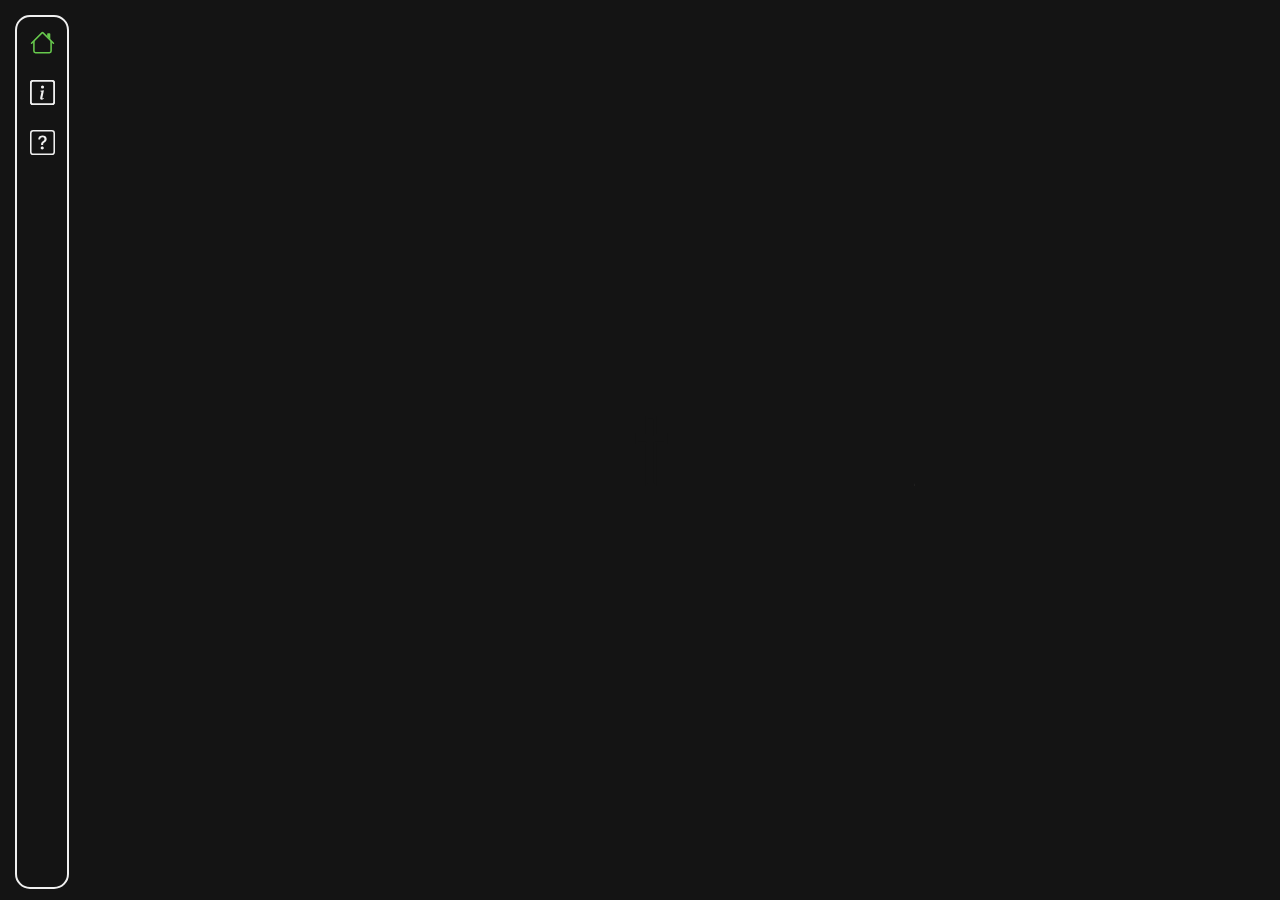
==== commit 60a2cdc1: "Removed temporary javascript file" ====
--- a/index.html
+++ b/index.html
@@ -8,7 +8,6 @@
   <link rel="stylesheet" href="./stylesheet.css" />
   <link rel="stylesheet" href="./index.css" />
   <title>Daniel Osternack</title>
-  <script type="text/javascript" src="./app.js"></script>
 </head>
 <body>
   <nav id="aqui" class="sidebar">
--- a/stylesheet.css
+++ b/stylesheet.css
@@ -1,67 +1,67 @@
 @import url("https://fonts.googleapis.com/css2?family=Work+Sans:ital,wght@0,400;0,500;0,700;1,400;1,500;1,700&display=swap");
 @import url("https://fonts.googleapis.com/css2?family=Questrial&display=swap");
 body {
-  background: #141414;
-  width: 100vw;
-  height: 100vh;
-  margin: 0px;
+  background             : #141414;
+  width                  : 100vw;
+  height                 : 100vh;
+  margin                 : 0px;
 }
 
 * {
-  font-family: "Questrial", sans-serif;
+  font-family            : "Questrial", sans-serif;
 }
 
 main {
-  position: fixed;
-  width: calc(100% - 80px);
-  height: 100%;
-  left: 80px;
+  position               : fixed;
+  width                  : calc(100% - 80px);
+  height                 : 100%;
+  left                   : 80px;
 }
 
 h1 {
-  color: #F0F0F0;
-  font-size: 90px;
-  margin: 0px;
+  color                  : #f0f0f0;
+  font-size              : 90px;
+  margin                 : 0px;
 }
 
 h2 {
-  color: #F0F0F0;
-  font-size: 60px;
-  margin: 0px 0px 36px 0px;
-}
-
-@media (max-width: 694px) {
+  color                  : #f0f0f0;
+  font-size              : 60px;
+  margin                 : 0px 0px 36px 0px;
+}
+
+@media (max-width        : 694px) {
   h2 {
-    font-size: 40px;
+    font-size            : 40px;
   }
 }
 
 p {
-  color: #D0D0D0;
-  font-size: 18px;
-  text-align: justify;
-  line-height: 1.5;
-  max-width: 700px;
-}
-
-@media (max-width: 694px) {
+  color                  : #d0d0d0;
+  font-size              : 18px;
+  text-align             : justify;
+  line-height            : 1.5;
+  max-width              : 700px;
+}
+
+@media (max-width        : 694px) {
   p {
-    font-size: 13px;
+    font-size            : 13px;
   }
 }
 
 strong {
-  color: #67c94d;
-  font-weight: bold;
+  color                  : #67c94d;
+  font-weight            : bold;
 }
 
 article {
-  padding: 32px;
-}
-
-@media (max-width: 694px) {
+  padding                : 32px;
+}
+
+@media (max-width        : 694px) {
   article {
-    padding: 16px 32px 16px 16px;
+    padding              : 16px 32px 16px 16px;
   }
 }
 
@@ -69,137 +69,136 @@
  * Sidebar
  */
 .sidebar {
-  position: fixed;
-  z-index: 999;
-  background: rgba(20, 20, 20, 0.9);
-  width: 50px;
-  height: calc(100% - 30px);
-  margin: 15px;
-  border: 2px solid #F0F0F0;
-  border-radius: 15px;
-  -webkit-transition: width 0.3s cubic-bezier(1, 0, 1, 1);
-  transition: width 0.3s cubic-bezier(1, 0, 1, 1);
+  position               : fixed;
+  z-index                : 999;
+  background             : rgba(20, 20, 20, 0.9);
+  width                  : 50px;
+  height                 : calc(100% - 30px);
+  margin                 : 15px;
+  border                 : 2px solid #f0f0f0;
+  border-radius          : 15px;
+  -webkit-transition     : width 0.3s cubic-bezier(1, 0, 1, 1);
+  transition             : width 0.3s cubic-bezier(1, 0, 1, 1);
 }
 
 .sidebar:hover {
-  width: 200px;
-  -webkit-transition: width 0.5s cubic-bezier(0, 0, 0, 1);
-  transition: width 0.5s cubic-bezier(0, 0, 0, 1);
+  width                  : 200px;
+  -webkit-transition     : width 0.5s cubic-bezier(0, 0, 0, 1);
+  transition             : width 0.5s cubic-bezier(0, 0, 0, 1);
 }
 
 .sidebar:hover li {
-  width: 200px;
+  width                  : 200px;
 }
 
 .sidebar_list {
-  list-style: none;
-  padding: 0px;
-  margin: 0px;
+  list-style             : none;
+  padding                : 0px;
+  margin                 : 0px;
 }
 
 .sidebar_list li {
-  background: transparent;
-  display: -webkit-box;
-  display: -ms-flexbox;
-  display: flex;
+  background             : transparent;
+  display                : -webkit-box;
+  display                : -ms-flexbox;
+  display                : flex;
 }
 
 .sidebar_list li:hover:not(.selected) svg .fill {
-  fill: #67c94d;
-  -webkit-transition: 0.2s;
-  transition: 0.2s;
+  fill                   : #67c94d;
+  -webkit-transition     : 0.2s;
+  transition             : 0.2s;
 }
 
 .sidebar_list li:hover:not(.selected) h3:after {
-  width: 100%;
-  -webkit-transition: width 0.2s;
-  transition: width 0.2s;
+  width                  : 100%;
+  -webkit-transition     : width 0.2s;
+  transition             : width 0.2s;
 }
 
 .sidebar_list li.selected svg .fill {
-  fill: #67c94d;
-  -webkit-transition: 0.2s;
-  transition: 0.2s;
+  fill                   : #67c94d;
+  -webkit-transition     : 0.2s;
+  transition             : 0.2s;
 }
 
 .sidebar_list li.selected h3 {
-  color: #67c94d;
+  color                  : #67c94d;
 }
 
 .sidebar_list li a {
-  display: -webkit-box;
-  display: -ms-flexbox;
-  display: flex;
-  -webkit-box-pack: start;
-      -ms-flex-pack: start;
+  display                : -webkit-box;
+  display                : -ms-flexbox;
+  display                : flex;
+  -webkit-box-pack       : start;
+      -ms-flex-pack      : start;
           justify-content: flex-start;
-  -webkit-box-align: center;
-      -ms-flex-align: center;
-          align-items: center;
-  width: 100%;
-  height: 100%;
-  padding: 12.5px;
-  color: #F0F0F0;
-  text-decoration: none;
+  -webkit-box-align      : center;
+      -ms-flex-align     : center;
+          align-items    : center;
+  width                  : 100%;
+  height                 : 100%;
+  padding                : 12.5px;
+  color                  : #f0f0f0;
+  text-decoration        : none;
 }
 
 .sidebar_list li svg {
-  min-width: 25px;
-  min-height: 25px;
+  min-width              : 25px;
+  min-height             : 25px;
 }
 
 .sidebar_list li svg .fill {
-  fill: #F0F0F0;
-  -webkit-transition: 0.2s;
-  transition: 0.2s;
+  fill                   : #f0f0f0;
+  -webkit-transition     : 0.2s;
+  transition             : 0.2s;
 }
 
 .sidebar_list li h3 {
-  display: block;
-  position: relative;
-  opacity: 0;
-  max-width: 0px;
-  visibility: hidden;
-  white-space: nowrap;
-  overflow: hidden;
-  text-overflow: clip;
-  font-size: 16px;
-  margin: 0px;
-  -webkit-transition: 0.2s;
-  transition: 0.2s;
+  display                : block;
+  position               : relative;
+  opacity                : 0;
+  max-width              : 0px;
+  visibility             : hidden;
+  white-space            : nowrap;
+  overflow               : hidden;
+  text-overflow          : clip;
+  font-size              : 16px;
+  margin                 : 0px;
+  -webkit-transition     : 0.2s;
+  transition             : 0.2s;
 }
 
 .sidebar_list li h3:after {
-  content: "";
-  background-color: #67c94d;
-  width: 0px;
-  height: 2px;
-  position: absolute;
-  left: 0px;
-  top: calc(100% - 2px);
-  -webkit-transition: width 0.2s;
-  transition: width 0.2s;
+  content                : "";
+  background-color       : #67c94d;
+  width                  : 0px;
+  height                 : 2px;
+  position               : absolute;
+  left                   : 0px;
+  top                    : calc(100% - 2px);
+  -webkit-transition     : width 0.2s;
+  transition             : width 0.2s;
 }
 
 .sidebar:hover .sidebar_list li h3 {
-  visibility: visible;
-  opacity: 1;
-  max-width: 130px;
-  margin: 0px 0px 0px 10px;
+  visibility             : visible;
+  opacity                : 1;
+  max-width              : 130px;
+  margin                 : 0px 0px 0px 10px;
 }
 
 .sidebar:hover .sidebar_list li:nth-child(1) h3 {
-  -webkit-transition: opacity 0.2s 0.05s, margin 0.2s 0.05s;
-  transition: opacity 0.2s 0.05s, margin 0.2s 0.05s;
+  -webkit-transition     : opacity 0.2s 0.05s, margin 0.2s 0.05s;
+  transition             : opacity 0.2s 0.05s, margin 0.2s 0.05s;
 }
 
 .sidebar:hover .sidebar_list li:nth-child(2) h3 {
-  -webkit-transition: opacity 0.2s 0.15s, margin 0.2s 0.15s;
-  transition: opacity 0.2s 0.15s, margin 0.2s 0.15s;
+  -webkit-transition     : opacity 0.2s 0.15s, margin 0.2s 0.15s;
+  transition             : opacity 0.2s 0.15s, margin 0.2s 0.15s;
 }
 
 .sidebar:hover .sidebar_list li:nth-child(3) h3 {
-  -webkit-transition: opacity 0.2s 0.25s, margin 0.2s 0.25s;
-  transition: opacity 0.2s 0.25s, margin 0.2s 0.25s;
-}
-/*# sourceMappingURL=stylesheet.css.map */+  -webkit-transition     : opacity 0.2s 0.25s, margin 0.2s 0.25s;
+  transition             : opacity 0.2s 0.25s, margin 0.2s 0.25s;
+}
--- a/index.css
+++ b/index.css
@@ -1,412 +1,411 @@
 main:before {
-  content: '';
-  -webkit-animation: rotate 1s 1s forwards cubic-bezier(1, 0, 0, 1);
-          animation: rotate 1s 1s forwards cubic-bezier(1, 0, 0, 1);
-  background-color: transparent;
-  border: 3px solid #f0f0f0;
-  position: absolute;
-  bottom: 100vh;
-  right: 0px;
-  width: 70%;
-  height: 10vh;
-  border-radius: 15px;
+  content                : "";
+  -webkit-animation      : rotate 1s 1s forwards cubic-bezier(1, 0, 0, 1);
+          animation      : rotate 1s 1s forwards cubic-bezier(1, 0, 0, 1);
+  background-color       : transparent;
+  border                 : 3px solid #f0f0f0;
+  position               : absolute;
+  bottom                 : 100vh;
+  right                  : 0px;
+  width                  : 70%;
+  height                 : 10vh;
+  border-radius          : 15px;
 }
 
 main:after {
-  content: '';
-  -webkit-animation: rotate 1s 1s forwards cubic-bezier(1, 0, 0, 1);
-          animation: rotate 1s 1s forwards cubic-bezier(1, 0, 0, 1);
-  background-color: transparent;
-  border: 3px solid #f0f0f0;
-  position: absolute;
-  top: 100vh;
-  left: 0px;
-  width: 70%;
-  height: 10vh;
-  border-radius: 15px;
-}
-
-@media (max-width: 694px) {
+  content                : "";
+  -webkit-animation      : rotate 1s 1s forwards cubic-bezier(1, 0, 0, 1);
+          animation      : rotate 1s 1s forwards cubic-bezier(1, 0, 0, 1);
+  background-color       : transparent;
+  border                 : 3px solid #f0f0f0;
+  position               : absolute;
+  top                    : 100vh;
+  left                   : 0px;
+  width                  : 70%;
+  height                 : 10vh;
+  border-radius          : 15px;
+}
+
+@media (max-width        : 694px) {
   main:before {
-    content: '';
-    -webkit-animation: rotate-mobile 1s 1s forwards cubic-bezier(1, 0, 0, 1);
-            animation: rotate-mobile 1s 1s forwards cubic-bezier(1, 0, 0, 1);
-    background-color: transparent;
-    border: 3px solid #f0f0f0;
-    position: absolute;
-    bottom: 100vh;
-    right: -30%;
-    width: 70vh;
-    height: 5vh;
-    border-radius: 15px;
+    content              : "";
+    -webkit-animation    : rotate-mobile 1s 1s forwards cubic-bezier(1, 0, 0, 1);
+            animation    : rotate-mobile 1s 1s forwards cubic-bezier(1, 0, 0, 1);
+    background-color     : transparent;
+    border               : 3px solid #f0f0f0;
+    position             : absolute;
+    bottom               : 100vh;
+    right                : -30%;
+    width                : 70vh;
+    height               : 5vh;
+    border-radius        : 15px;
   }
   main:after {
-    content: '';
-    -webkit-animation: rotate-mobile 1s 1s forwards cubic-bezier(1, 0, 0, 1);
-            animation: rotate-mobile 1s 1s forwards cubic-bezier(1, 0, 0, 1);
-    background-color: transparent;
-    border: 3px solid #f0f0f0;
-    position: absolute;
-    top: 100vh;
-    left: -30%;
-    width: 70vh;
-    height: 5vh;
-    border-radius: 15px;
+    content              : "";
+    -webkit-animation    : rotate-mobile 1s 1s forwards cubic-bezier(1, 0, 0, 1);
+            animation    : rotate-mobile 1s 1s forwards cubic-bezier(1, 0, 0, 1);
+    background-color     : transparent;
+    border               : 3px solid #f0f0f0;
+    position             : absolute;
+    top                  : 100vh;
+    left                 : -30%;
+    width                : 70vh;
+    height               : 5vh;
+    border-radius        : 15px;
   }
 }
 
 .name-container {
-  display: -webkit-box;
-  display: -ms-flexbox;
-  display: flex;
-  -webkit-box-pack: center;
-      -ms-flex-pack: center;
+  display                : -webkit-box;
+  display                : -ms-flexbox;
+  display                : flex;
+  -webkit-box-pack       : center;
+      -ms-flex-pack      : center;
           justify-content: center;
-  -webkit-box-orient: vertical;
-  -webkit-box-direction: normal;
-      -ms-flex-direction: column;
-          flex-direction: column;
-  height: 100%;
-  width: 100%;
-  opacity: 1;
+  -webkit-box-orient     : vertical;
+  -webkit-box-direction  : normal;
+      -ms-flex-direction : column;
+          flex-direction : column;
+  height                 : 100%;
+  width                  : 100%;
+  opacity                : 1;
 }
 
 .name-container svg:first-child {
-  -ms-flex-item-align: start;
-      align-self: flex-start;
-  margin: 0px 0px 0px 10%;
-  color: #F0F0F0;
+  -ms-flex-item-align    : start;
+      align-self         : flex-start;
+  margin                 : 0px 0px 0px 10%;
+  color                  : #f0f0f0;
 }
 
 .name-container svg:first-child path {
-  stroke: #F0F0F0;
+  stroke                 : #f0f0f0;
 }
 
 .name-container svg:last-child {
-  -ms-flex-item-align: end;
-      align-self: flex-end;
-  margin: 0px 50% 0px 0px;
-  -webkit-transform: translate(65%, -50%);
-          transform: translate(65%, -50%);
-  color: #67c94d;
-  -webkit-animation: center-to-position 0.5s 1.4s forwards;
-          animation: center-to-position 0.5s 1.4s forwards;
+  -ms-flex-item-align    : end;
+      align-self         : flex-end;
+  margin                 : 0px 50% 0px 0px;
+  -webkit-transform      : translate(65%, -50%);
+          transform      : translate(65%, -50%);
+  color                  : #67c94d;
+  -webkit-animation      : center-to-position 0.5s 1.4s forwards;
+          animation      : center-to-position 0.5s 1.4s forwards;
 }
 
 .name-container svg:last-child path {
-  stroke: #F0F0F0;
-}
-
-@media (max-width: 694px) {
+  stroke                 : #f0f0f0;
+}
+
+@media (max-width        : 694px) {
   .name-container {
-    width: auto;
-    -webkit-box-align: start;
-        -ms-flex-align: start;
-            align-items: flex-start;
+    width                : auto;
+    -webkit-box-align    : start;
+        -ms-flex-align   : start;
+            align-items  : flex-start;
   }
   .name-container svg:first-child {
-    width: auto;
-    max-height: 5vh;
-    margin: 0px 0px 10vh 5%;
+    width                : auto;
+    max-height           : 5vh;
+    margin               : 0px 0px 10vh 5%;
   }
   .name-container svg:last-child {
-    width: auto;
-    max-height: 5vh;
-    margin: 0px 50% 50% 0px;
-    -webkit-animation: center-to-position-mobile 0.5s 1.4s forwards;
-            animation: center-to-position-mobile 0.5s 1.4s forwards;
+    width                : auto;
+    max-height           : 5vh;
+    margin               : 0px 50% 50% 0px;
+    -webkit-animation    : center-to-position-mobile 0.5s 1.4s forwards;
+            animation    : center-to-position-mobile 0.5s 1.4s forwards;
   }
 }
 
 .profile-img {
-  position: absolute;
-  top: 50%;
-  left: 50%;
-  max-width: 150px;
-  max-height: 150px;
-  -webkit-transform: translate(-65%, -50%);
-          transform: translate(-65%, -50%);
-  opacity: 0;
-  border-radius: 50%;
-  -webkit-box-shadow: 0 0 7px 5px rgba(103, 201, 77, 0.3);
-          box-shadow: 0 0 7px 5px rgba(103, 201, 77, 0.3);
-  -webkit-filter: saturate(0.7);
-          filter: saturate(0.7);
-  -webkit-animation: fade-in 1s forwards 3s;
-          animation: fade-in 1s forwards 3s;
-}
-
-@media (max-width: 1919px) {
+  position               : absolute;
+  top                    : 50%;
+  left                   : 50%;
+  max-width              : 150px;
+  max-height             : 150px;
+  -webkit-transform      : translate(-65%, -50%);
+          transform      : translate(-65%, -50%);
+  opacity                : 0;
+  border-radius          : 50%;
+  -webkit-box-shadow     : 0 0 7px 5px rgba(103, 201, 77, 0.3);
+          box-shadow     : 0 0 7px 5px rgba(103, 201, 77, 0.3);
+  -webkit-filter         : saturate(0.7);
+          filter         : saturate(0.7);
+  -webkit-animation      : fade-in 1s forwards 3s;
+          animation      : fade-in 1s forwards 3s;
+}
+
+@media (max-width        : 1919px) {
   .profile-img {
-    display: none;
-  }
-}
-
-#daniel > path:nth-child(2) {
-  stroke-dasharray: 214;
-  stroke-dashoffset: 214;
-  -webkit-animation: name-animation 0.5s forwards 1.8s;
-          animation: name-animation 0.5s forwards 1.8s;
-}
-
-#daniel path:nth-child(3) {
-  stroke-dasharray: 194;
-  stroke-dashoffset: 194;
-  -webkit-animation: name-animation 0.5s forwards 1.9s;
-          animation: name-animation 0.5s forwards 1.9s;
-}
-
-#daniel path:nth-child(4) {
-  stroke-dasharray: 256;
-  stroke-dashoffset: 256;
-  -webkit-animation: name-animation 0.5s forwards 2s;
-          animation: name-animation 0.5s forwards 2s;
-}
-
-#daniel path:nth-child(5) {
-  stroke-dasharray: 111;
-  stroke-dashoffset: 111;
-  -webkit-animation: name-animation 0.5s forwards 2.1s;
-          animation: name-animation 0.5s forwards 2.1s;
-}
-
-#daniel path:nth-child(6) {
-  stroke-dasharray: 237;
-  stroke-dashoffset: 237;
-  -webkit-animation: name-animation 0.5s forwards 2.2s;
-          animation: name-animation 0.5s forwards 2.2s;
-}
-
-#daniel path:nth-child(7) {
-  stroke-dasharray: 149;
-  stroke-dashoffset: 149;
-  -webkit-animation: name-animation 0.5s forwards 2.3s;
-          animation: name-animation 0.5s forwards 2.3s;
-}
-
-#osternack path:nth-child(2) {
-  stroke-dasharray: 205;
-  stroke-dashoffset: 205;
-  -webkit-animation: name-animation 0.5s forwards 2.5s;
-          animation: name-animation 0.5s forwards 2.5s;
-}
-
-#osternack path:nth-child(3) {
-  stroke-dasharray: 273;
-  stroke-dashoffset: 273;
-  -webkit-animation: name-animation 0.5s forwards 2.4s;
-          animation: name-animation 0.5s forwards 2.4s;
-}
-
-#osternack path:nth-child(4) {
-  stroke: #141414;
-  -webkit-animation: color-fade 0.7s forwards 0.5s cubic-bezier(0.34, 0.19, 0.1, 1);
-          animation: color-fade 0.7s forwards 0.5s cubic-bezier(0.34, 0.19, 0.1, 1);
-}
-
-#osternack path:nth-child(5) {
-  stroke-dasharray: 238;
-  stroke-dashoffset: 238;
-  -webkit-animation: name-animation 0.5s forwards 2.3s;
-          animation: name-animation 0.5s forwards 2.3s;
-}
-
-#osternack path:nth-child(6) {
-  stroke-dasharray: 157;
-  stroke-dashoffset: 157;
-  -webkit-animation: name-animation 0.5s forwards 2.2s;
-          animation: name-animation 0.5s forwards 2.2s;
-}
-
-#osternack path:nth-child(7) {
-  stroke-dasharray: 256;
-  stroke-dashoffset: 256;
-  -webkit-animation: name-animation 0.5s forwards 2.1s;
-          animation: name-animation 0.5s forwards 2.1s;
-}
-
-#osternack path:nth-child(8) {
-  stroke-dasharray: 194;
-  stroke-dashoffset: 194;
-  -webkit-animation: name-animation 0.5s forwards 2s;
-          animation: name-animation 0.5s forwards 2s;
-}
-
-#osternack path:nth-child(9) {
-  stroke-dasharray: 243;
-  stroke-dashoffset: 243;
-  -webkit-animation: name-animation 0.5s forwards 1.9s;
-          animation: name-animation 0.5s forwards 1.9s;
-}
-
-#osternack path:nth-child(10) {
-  stroke-dasharray: 297;
-  stroke-dashoffset: 297;
-  -webkit-animation: name-animation 0.5s forwards 1.8s;
-          animation: name-animation 0.5s forwards 1.8s;
+    display              : none;
+  }
+}
+
+#daniel > path:nth-of-type(1) {
+  stroke-dasharray       : 214;
+  stroke-dashoffset      : 214;
+  -webkit-animation      : name-animation 0.5s forwards 1.8s;
+          animation      : name-animation 0.5s forwards 1.8s;
+}
+
+#daniel > path:nth-of-type(2) {
+  stroke-dasharray       : 194;
+  stroke-dashoffset      : 194;
+  -webkit-animation      : name-animation 0.5s forwards 1.9s;
+          animation      : name-animation 0.5s forwards 1.9s;
+}
+
+#daniel > path:nth-of-type(3) {
+  stroke-dasharray       : 256;
+  stroke-dashoffset      : 256;
+  -webkit-animation      : name-animation 0.5s forwards 2s;
+          animation      : name-animation 0.5s forwards 2s;
+}
+
+#daniel > path:nth-of-type(4) {
+  stroke-dasharray       : 111;
+  stroke-dashoffset      : 111;
+  -webkit-animation      : name-animation 0.5s forwards 2.1s;
+          animation      : name-animation 0.5s forwards 2.1s;
+}
+
+#daniel > path:nth-of-type(5) {
+  stroke-dasharray       : 237;
+  stroke-dashoffset      : 237;
+  -webkit-animation      : name-animation 0.5s forwards 2.2s;
+          animation      : name-animation 0.5s forwards 2.2s;
+}
+
+#daniel > path:nth-of-type(6) {
+  stroke-dasharray       : 149;
+  stroke-dashoffset      : 149;
+  -webkit-animation      : name-animation 0.5s forwards 2.3s;
+          animation      : name-animation 0.5s forwards 2.3s;
+}
+
+#osternack > path:nth-of-type(1) {
+  stroke-dasharray       : 205;
+  stroke-dashoffset      : 205;
+  -webkit-animation      : name-animation 0.5s forwards 2.5s;
+          animation      : name-animation 0.5s forwards 2.5s;
+}
+
+#osternack > path:nth-of-type(2) {
+  stroke-dasharray       : 273;
+  stroke-dashoffset      : 273;
+  -webkit-animation      : name-animation 0.5s forwards 2.4s;
+          animation      : name-animation 0.5s forwards 2.4s;
+}
+
+#osternack > path:nth-of-type(3) {
+  stroke                 : #141414;
+  -webkit-animation      : color-fade 0.7s forwards 0.5s cubic-bezier(0.34, 0.19, 0.1, 1);
+          animation      : color-fade 0.7s forwards 0.5s cubic-bezier(0.34, 0.19, 0.1, 1);
+}
+
+#osternack > path:nth-of-type(4) {
+  stroke-dasharray       : 238;
+  stroke-dashoffset      : 238;
+  -webkit-animation      : name-animation 0.5s forwards 2.3s;
+          animation      : name-animation 0.5s forwards 2.3s;
+}
+
+#osternack > path:nth-of-type(5) {
+  stroke-dasharray       : 157;
+  stroke-dashoffset      : 157;
+  -webkit-animation      : name-animation 0.5s forwards 2.2s;
+          animation      : name-animation 0.5s forwards 2.2s;
+}
+
+#osternack > path:nth-of-type(6) {
+  stroke-dasharray       : 256;
+  stroke-dashoffset      : 256;
+  -webkit-animation      : name-animation 0.5s forwards 2.1s;
+          animation      : name-animation 0.5s forwards 2.1s;
+}
+
+#osternack > path:nth-of-type(7) {
+  stroke-dasharray       : 194;
+  stroke-dashoffset      : 194;
+  -webkit-animation      : name-animation 0.5s forwards 2s;
+          animation      : name-animation 0.5s forwards 2s;
+}
+
+#osternack > path:nth-of-type(8) {
+  stroke-dasharray       : 243;
+  stroke-dashoffset      : 243;
+  -webkit-animation      : name-animation 0.5s forwards 1.9s;
+          animation      : name-animation 0.5s forwards 1.9s;
+}
+
+#osternack > path:nth-of-type(9) {
+  stroke-dasharray       : 297;
+  stroke-dashoffset      : 297;
+  -webkit-animation      : name-animation 0.5s forwards 1.8s;
+          animation      : name-animation 0.5s forwards 1.8s;
 }
 
 @-webkit-keyframes name-animation {
   to {
-    stroke-dashoffset: 0;
+    stroke-dashoffset    : 0;
   }
 }
 
 @keyframes name-animation {
   to {
-    stroke-dashoffset: 0;
+    stroke-dashoffset    : 0;
   }
 }
 
 @-webkit-keyframes color-fade {
   from {
-    stroke: #141414;
-  }
-  to {
-    stroke: #F0F0F0;
+    stroke               : #141414;
+  }
+  to {
+    stroke               : #f0f0f0;
   }
 }
 
 @keyframes color-fade {
   from {
-    stroke: #141414;
-  }
-  to {
-    stroke: #F0F0F0;
+    stroke               : #141414;
+  }
+  to {
+    stroke               : #f0f0f0;
   }
 }
 
 @-webkit-keyframes rotate {
   from {
-    -webkit-transform: rotate(0deg);
-            transform: rotate(0deg);
-  }
-  to {
-    -webkit-transform: rotate(45deg);
-            transform: rotate(45deg);
+    -webkit-transform    : rotate(0deg);
+            transform    : rotate(0deg);
+  }
+  to {
+    -webkit-transform    : rotate(45deg);
+            transform    : rotate(45deg);
   }
 }
 
 @keyframes rotate {
   from {
-    -webkit-transform: rotate(0deg);
-            transform: rotate(0deg);
-  }
-  to {
-    -webkit-transform: rotate(45deg);
-            transform: rotate(45deg);
+    -webkit-transform    : rotate(0deg);
+            transform    : rotate(0deg);
+  }
+  to {
+    -webkit-transform    : rotate(45deg);
+            transform    : rotate(45deg);
   }
 }
 
 @-webkit-keyframes rotate-mobile {
   from {
-    -webkit-transform: rotate(0deg);
-            transform: rotate(0deg);
-  }
-  to {
-    -webkit-transform: rotate(70deg);
-            transform: rotate(70deg);
+    -webkit-transform    : rotate(0deg);
+            transform    : rotate(0deg);
+  }
+  to {
+    -webkit-transform    : rotate(70deg);
+            transform    : rotate(70deg);
   }
 }
 
 @keyframes rotate-mobile {
   from {
-    -webkit-transform: rotate(0deg);
-            transform: rotate(0deg);
-  }
-  to {
-    -webkit-transform: rotate(70deg);
-            transform: rotate(70deg);
+    -webkit-transform    : rotate(0deg);
+            transform    : rotate(0deg);
+  }
+  to {
+    -webkit-transform    : rotate(70deg);
+            transform    : rotate(70deg);
   }
 }
 
 @-webkit-keyframes center-to-position {
   0% {
-    margin: 0px 50% 0px 0px;
-    -webkit-transform: translate(65%, -50%);
-            transform: translate(65%, -50%);
+    margin               : 0px 50% 0px 0px;
+    -webkit-transform    : translate(65%, -50%);
+            transform    : translate(65%, -50%);
   }
   50% {
-    margin: 0px 10% 0px 0px;
-    -webkit-transform: translate(0, -50%);
-            transform: translate(0, -50%);
+    margin               : 0px 10% 0px 0px;
+    -webkit-transform    : translate(0, -50%);
+            transform    : translate(0, -50%);
   }
   100% {
-    margin: 0px 10% 0px 0px;
-    -webkit-transform: translateX(0);
-            transform: translateX(0);
+    margin               : 0px 10% 0px 0px;
+    -webkit-transform    : translateX(0);
+            transform    : translateX(0);
   }
 }
 
 @keyframes center-to-position {
   0% {
-    margin: 0px 50% 0px 0px;
-    -webkit-transform: translate(65%, -50%);
-            transform: translate(65%, -50%);
+    margin               : 0px 50% 0px 0px;
+    -webkit-transform    : translate(65%, -50%);
+            transform    : translate(65%, -50%);
   }
   50% {
-    margin: 0px 10% 0px 0px;
-    -webkit-transform: translate(0, -50%);
-            transform: translate(0, -50%);
+    margin               : 0px 10% 0px 0px;
+    -webkit-transform    : translate(0, -50%);
+            transform    : translate(0, -50%);
   }
   100% {
-    margin: 0px 10% 0px 0px;
-    -webkit-transform: translateX(0);
-            transform: translateX(0);
+    margin               : 0px 10% 0px 0px;
+    -webkit-transform    : translateX(0);
+            transform    : translateX(0);
   }
 }
 
 @-webkit-keyframes center-to-position-mobile {
   0% {
-    margin: 0px 50% 50% 0px;
-    -webkit-transform: translate(65%, -50%);
-            transform: translate(65%, -50%);
+    margin               : 0px 50% 50% 0px;
+    -webkit-transform    : translate(65%, -50%);
+            transform    : translate(65%, -50%);
   }
   50% {
-    margin: 0px 5% 50% 0px;
-    -webkit-transform: translate(0, -50%);
-            transform: translate(0, -50%);
+    margin               : 0px 5% 50% 0px;
+    -webkit-transform    : translate(0, -50%);
+            transform    : translate(0, -50%);
   }
   100% {
-    margin: 0px 5% 7vh 0px;
-    -webkit-transform: translate(0, 0);
-            transform: translate(0, 0);
+    margin               : 0px 5% 7vh 0px;
+    -webkit-transform    : translate(0, 0);
+            transform    : translate(0, 0);
   }
 }
 
 @keyframes center-to-position-mobile {
   0% {
-    margin: 0px 50% 50% 0px;
-    -webkit-transform: translate(65%, -50%);
-            transform: translate(65%, -50%);
+    margin               : 0px 50% 50% 0px;
+    -webkit-transform    : translate(65%, -50%);
+            transform    : translate(65%, -50%);
   }
   50% {
-    margin: 0px 5% 50% 0px;
-    -webkit-transform: translate(0, -50%);
-            transform: translate(0, -50%);
+    margin               : 0px 5% 50% 0px;
+    -webkit-transform    : translate(0, -50%);
+            transform    : translate(0, -50%);
   }
   100% {
-    margin: 0px 5% 7vh 0px;
-    -webkit-transform: translate(0, 0);
-            transform: translate(0, 0);
+    margin               : 0px 5% 7vh 0px;
+    -webkit-transform    : translate(0, 0);
+            transform    : translate(0, 0);
   }
 }
 
 @-webkit-keyframes fade-in {
   from {
-    opacity: 0;
-  }
-  to {
-    opacity: 1;
+    opacity              : 0;
+  }
+  to {
+    opacity              : 1;
   }
 }
 
 @keyframes fade-in {
   from {
-    opacity: 0;
-  }
-  to {
-    opacity: 1;
-  }
-}
-/*# sourceMappingURL=index.css.map */+    opacity              : 0;
+  }
+  to {
+    opacity              : 1;
+  }
+}
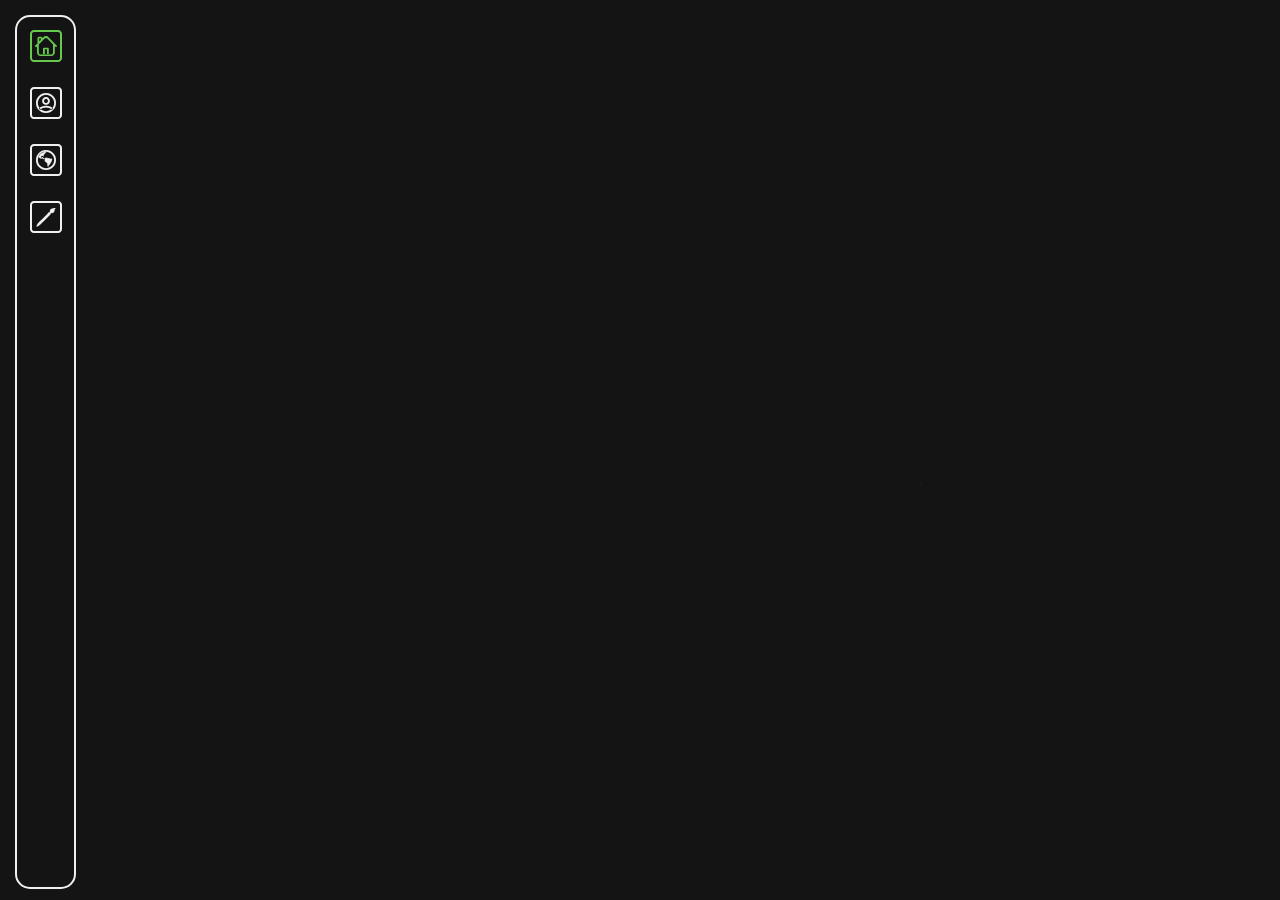
==== commit 0e30225e: "UPDATE: Folder structure" ====
--- a/index.html
+++ b/index.html
@@ -4,9 +4,10 @@
   <meta charset="UTF-8" />
   <meta name="viewport" content="width=device-width, initial-scale=1.0" />
   <meta name="theme-color" content="#141414" />
-  <link href="./favicon.png" rel="icon">
-  <link rel="stylesheet" href="./stylesheet.css" />
-  <link rel="stylesheet" href="./index.css" />
+  <link href="./assets/images/favicon.png" rel="icon">
+  <link rel="stylesheet" href="./styles/stylesheet.css" />
+  <link rel="stylesheet" href="./styles/index.css" />
+  <link rel="stylesheet" href="./assets/fonts/icons.css" />
   <title>Daniel Osternack</title>
 </head>
 <body>
@@ -14,31 +15,26 @@
     <ul class="sidebar_list">
       <li class="selected">
         <a href="./index.html">
-          <svg viewBox="0 0 16 16" fill="currentColor" xmlns="http://www.w3.org/2000/svg">
-            <path class="fill" fill-rule="evenodd" d="M2 13.5V7h1v6.5a.5.5 0 0 0 .5.5h9a.5.5 0 0 0 .5-.5V7h1v6.5a1.5 1.5 0 0 1-1.5 1.5h-9A1.5 1.5 0 0 1 2 13.5zm11-11V6l-2-2V2.5a.5.5 0 0 1 .5-.5h1a.5.5 0 0 1 .5.5z"/>
-            <path class="fill" fill-rule="evenodd" d="M7.293 1.5a1 1 0 0 1 1.414 0l6.647 6.646a.5.5 0 0 1-.708.708L8 2.207 1.354 8.854a.5.5 0 1 1-.708-.708L7.293 1.5z"/>
-          </svg>
+          <i class="icon-house"></i>
           <h3>Home</h3>
         </a>
       </li>
       <li>
         <a href="./about.html">
-          <svg width="1em" height="1em" viewBox="0 0 16 16" class="bi bi-info-square" fill="currentColor" xmlns="http://www.w3.org/2000/svg">
-            <path class="fill" fill-rule="evenodd" d="M14 1H2a1 1 0 0 0-1 1v12a1 1 0 0 0 1 1h12a1 1 0 0 0 1-1V2a1 1 0 0 0-1-1zM2 0a2 2 0 0 0-2 2v12a2 2 0 0 0 2 2h12a2 2 0 0 0 2-2V2a2 2 0 0 0-2-2H2z"/>
-            <path class="fill" fill-rule="evenodd" d="M14 1H2a1 1 0 0 0-1 1v12a1 1 0 0 0 1 1h12a1 1 0 0 0 1-1V2a1 1 0 0 0-1-1zM2 0a2 2 0 0 0-2 2v12a2 2 0 0 0 2 2h12a2 2 0 0 0 2-2V2a2 2 0 0 0-2-2H2z"/>
-            <path class="fill" d="M8.93 6.588l-2.29.287-.082.38.45.083c.294.07.352.176.288.469l-.738 3.468c-.194.897.105 1.319.808 1.319.545 0 1.178-.252 1.465-.598l.088-.416c-.2.176-.492.246-.686.246-.275 0-.375-.193-.304-.533L8.93 6.588z"/>
-            <circle class="fill" cx="8" cy="4.5" r="1"/>
-          </svg>
+          <i class="icon-person"></i>
           <h3>Sobre mim</h3>
         </a>
       </li>
       <li>
         <a href="./about-website.html">
-          <svg width="1em" height="1em" viewBox="0 0 16 16" class="bi bi-question-square" fill="currentColor" xmlns="http://www.w3.org/2000/svg">
-            <path class="fill" fill-rule="evenodd" d="M14 1H2a1 1 0 0 0-1 1v12a1 1 0 0 0 1 1h12a1 1 0 0 0 1-1V2a1 1 0 0 0-1-1zM2 0a2 2 0 0 0-2 2v12a2 2 0 0 0 2 2h12a2 2 0 0 0 2-2V2a2 2 0 0 0-2-2H2z"/>
-            <path class="fill" d="M5.255 5.786a.237.237 0 0 0 .241.247h.825c.138 0 .248-.113.266-.25.09-.656.54-1.134 1.342-1.134.686 0 1.314.343 1.314 1.168 0 .635-.374.927-.965 1.371-.673.489-1.206 1.06-1.168 1.987l.003.217a.25.25 0 0 0 .25.246h.811a.25.25 0 0 0 .25-.25v-.105c0-.718.273-.927 1.01-1.486.609-.463 1.244-.977 1.244-2.056 0-1.511-1.276-2.241-2.673-2.241-1.267 0-2.655.59-2.75 2.286zm1.557 5.763c0 .533.425.927 1.01.927.609 0 1.028-.394 1.028-.927 0-.552-.42-.94-1.029-.94-.584 0-1.009.388-1.009.94z"/>
-          </svg>
+          <i class="icon-world"></i>
           <h3>Sobre o site</h3>
+        </a>
+      </li>
+      <li>
+        <a href="./draw.html">
+          <i class="icon-paintbrush"></i>
+          <h3>Desenhar</h3>
         </a>
       </li>
     </ul>
@@ -86,7 +82,6 @@
         <path d="M444.546 72V4.79999H451.746V47.808L474.882 24H484.962L465.666 42.912L486.402 72H477.57L460.77 47.904L451.746 56.832V72H444.546Z" stroke="black" stroke-width="4" mask="url(#path-1-outside-2)"/>
       </svg>    
     </section>
-    <img class="profile-img" src="./profilepic.jpg">
   </main>
 </body>
 </html>--- a/styles/stylesheet.css
+++ b/styles/stylesheet.css
@@ -0,0 +1,209 @@
+@import url("https://fonts.googleapis.com/css2?family=Work+Sans:ital,wght@0,400;0,500;0,700;1,400;1,500;1,700&display=swap");
+@import url("https://fonts.googleapis.com/css2?family=Questrial&display=swap");
+body {
+  background: #141414;
+  width: 100vw;
+  height: 100vh;
+  margin: 0px;
+}
+
+* {
+  font-family: "Questrial", sans-serif;
+}
+
+main {
+  -webkit-box-sizing: border-box;
+          box-sizing: border-box;
+  position: fixed;
+  width: calc(100% - 91px);
+  height: 100vh;
+  left: 91px;
+}
+
+h1 {
+  color: #f0f0f0;
+  font-size: 90px;
+  margin: 0px;
+}
+
+h2 {
+  color: #f0f0f0;
+  font-size: 60px;
+  margin: 0px 0px 36px 0px;
+}
+
+@media (max-width: 694px) {
+  h2 {
+    font-size: 40px;
+  }
+}
+
+p {
+  color: #d0d0d0;
+  font-size: 18px;
+  text-align: justify;
+  line-height: 1.5;
+  max-width: 700px;
+}
+
+@media (max-width: 694px) {
+  p {
+    font-size: 13px;
+  }
+}
+
+i {
+  font-size: 32px;
+}
+
+strong {
+  color: #67c94d;
+  font-weight: bold;
+}
+
+article {
+  -webkit-box-sizing: border-box;
+          box-sizing: border-box;
+  width: 100%;
+  height: 100%;
+  padding: 32px;
+}
+
+@media (max-width: 694px) {
+  article {
+    padding: 16px 32px 16px 16px;
+  }
+}
+
+/*
+ * Sidebar
+ */
+.sidebar {
+  position: fixed;
+  z-index: 999;
+  background: rgba(20, 20, 20, 0.9);
+  width: 57px;
+  height: calc(100% - 30px);
+  margin: 15px;
+  border: 2px solid #f0f0f0;
+  border-radius: 15px;
+  -webkit-transition: width 0.3s cubic-bezier(1, 0, 1, 1);
+  transition: width 0.3s cubic-bezier(1, 0, 1, 1);
+}
+
+.sidebar:hover {
+  width: 200px;
+  -webkit-transition: width 0.5s cubic-bezier(0, 0, 0, 1);
+  transition: width 0.5s cubic-bezier(0, 0, 0, 1);
+}
+
+.sidebar:hover li {
+  width: 200px;
+}
+
+.sidebar_list {
+  list-style: none;
+  padding: 0px;
+  margin: 0px;
+}
+
+.sidebar_list li {
+  background: transparent;
+  display: -webkit-box;
+  display: -ms-flexbox;
+  display: flex;
+}
+
+.sidebar_list li:hover:not(.selected) i {
+  color: #67c94d;
+  -webkit-transition: 0.2s;
+  transition: 0.2s;
+}
+
+.sidebar_list li:hover:not(.selected) h3:after {
+  width: 100%;
+  -webkit-transition: width 0.2s;
+  transition: width 0.2s;
+}
+
+.sidebar_list li.selected i {
+  color: #67c94d;
+  -webkit-transition: 0.2s;
+  transition: 0.2s;
+}
+
+.sidebar_list li.selected h3 {
+  color: #67c94d;
+}
+
+.sidebar_list li a {
+  display: -webkit-box;
+  display: -ms-flexbox;
+  display: flex;
+  -webkit-box-pack: start;
+      -ms-flex-pack: start;
+          justify-content: flex-start;
+  -webkit-box-align: center;
+      -ms-flex-align: center;
+          align-items: center;
+  width: 100%;
+  height: 100%;
+  padding: 12.5px;
+  color: #f0f0f0;
+  text-decoration: none;
+}
+
+.sidebar_list li i {
+  color: #f0f0f0;
+  -webkit-transition: 0.2s;
+  transition: 0.2s;
+}
+
+.sidebar_list li h3 {
+  display: block;
+  position: relative;
+  opacity: 0;
+  max-width: 0px;
+  visibility: hidden;
+  white-space: nowrap;
+  overflow: hidden;
+  text-overflow: clip;
+  font-size: 16px;
+  margin: 0px;
+  -webkit-transition: 0.2s;
+  transition: 0.2s;
+}
+
+.sidebar_list li h3:after {
+  content: "";
+  background-color: #67c94d;
+  width: 0px;
+  height: 2px;
+  position: absolute;
+  left: 0px;
+  top: calc(100% - 2px);
+  -webkit-transition: width 0.2s;
+  transition: width 0.2s;
+}
+
+.sidebar:hover .sidebar_list li h3 {
+  visibility: visible;
+  opacity: 1;
+  max-width: 130px;
+  margin: 0px 0px 0px 10px;
+}
+
+.sidebar:hover .sidebar_list li:nth-child(1) h3 {
+  -webkit-transition: opacity 0.2s 0.05s, margin 0.2s 0.05s;
+  transition: opacity 0.2s 0.05s, margin 0.2s 0.05s;
+}
+
+.sidebar:hover .sidebar_list li:nth-child(2) h3 {
+  -webkit-transition: opacity 0.2s 0.15s, margin 0.2s 0.15s;
+  transition: opacity 0.2s 0.15s, margin 0.2s 0.15s;
+}
+
+.sidebar:hover .sidebar_list li:nth-child(3) h3 {
+  -webkit-transition: opacity 0.2s 0.25s, margin 0.2s 0.25s;
+  transition: opacity 0.2s 0.25s, margin 0.2s 0.25s;
+}
--- a/styles/index.css
+++ b/styles/index.css
@@ -0,0 +1,374 @@
+main:before, main:after {
+  content: "";
+  -webkit-animation: rotate 1s 1s forwards cubic-bezier(1, 0, 0, 1);
+          animation: rotate 1s 1s forwards cubic-bezier(1, 0, 0, 1);
+  background-color: transparent;
+  border: 3px solid #f0f0f0;
+  position: absolute;
+  width: 70%;
+  height: 10vh;
+  border-radius: 15px;
+}
+
+main:before {
+  bottom: 100vh;
+  right: 0px;
+}
+
+main:after {
+  top: 100vh;
+  left: 0px;
+}
+
+@media (max-width: 694px) {
+  main:before, main:after {
+    content: "";
+    -webkit-animation: rotate-mobile 1s 1s forwards cubic-bezier(1, 0, 0, 1);
+            animation: rotate-mobile 1s 1s forwards cubic-bezier(1, 0, 0, 1);
+    background-color: transparent;
+    border: 3px solid #f0f0f0;
+    position: absolute;
+    width: 70vh;
+    height: 5vh;
+    border-radius: 15px;
+  }
+  main:before {
+    bottom: 100vh;
+    right: -30%;
+  }
+  main:after {
+    top: 100vh;
+    left: -30%;
+  }
+}
+
+.name-container {
+  display: -webkit-box;
+  display: -ms-flexbox;
+  display: flex;
+  -webkit-box-pack: center;
+      -ms-flex-pack: center;
+          justify-content: center;
+  -webkit-box-orient: vertical;
+  -webkit-box-direction: normal;
+      -ms-flex-direction: column;
+          flex-direction: column;
+  height: 100%;
+  width: 100%;
+  opacity: 1;
+}
+
+.name-container svg:first-child {
+  -ms-flex-item-align: start;
+      align-self: flex-start;
+  margin: 0px 0px 0px 10%;
+  color: #f0f0f0;
+}
+
+.name-container svg:first-child path {
+  stroke: #f0f0f0;
+}
+
+.name-container svg:last-child {
+  -ms-flex-item-align: end;
+      align-self: flex-end;
+  margin: 0px 50% 0px 0px;
+  -webkit-transform: translate(65%, -50%);
+          transform: translate(65%, -50%);
+  color: #67c94d;
+  -webkit-animation: center-to-position 0.5s 1.4s forwards;
+          animation: center-to-position 0.5s 1.4s forwards;
+}
+
+.name-container svg:last-child path {
+  stroke: #f0f0f0;
+}
+
+@media (max-width: 694px) {
+  .name-container {
+    width: auto;
+    -webkit-box-align: start;
+        -ms-flex-align: start;
+            align-items: flex-start;
+  }
+  .name-container svg:first-child {
+    width: auto;
+    max-height: 5vh;
+    margin: 0px 0px 10vh 5%;
+  }
+  .name-container svg:last-child {
+    width: auto;
+    max-height: 5vh;
+    margin: 0px 50% 50% 0px;
+    -webkit-animation: center-to-position-mobile 0.5s 1.4s forwards;
+            animation: center-to-position-mobile 0.5s 1.4s forwards;
+  }
+}
+
+#daniel > path:nth-of-type(1) {
+  stroke-dasharray: 214;
+  stroke-dashoffset: 214;
+  -webkit-animation: name-animation 0.5s forwards 1.8s;
+          animation: name-animation 0.5s forwards 1.8s;
+}
+
+#daniel > path:nth-of-type(2) {
+  stroke-dasharray: 194;
+  stroke-dashoffset: 194;
+  -webkit-animation: name-animation 0.5s forwards 1.9s;
+          animation: name-animation 0.5s forwards 1.9s;
+}
+
+#daniel > path:nth-of-type(3) {
+  stroke-dasharray: 256;
+  stroke-dashoffset: 256;
+  -webkit-animation: name-animation 0.5s forwards 2s;
+          animation: name-animation 0.5s forwards 2s;
+}
+
+#daniel > path:nth-of-type(4) {
+  stroke-dasharray: 111;
+  stroke-dashoffset: 111;
+  -webkit-animation: name-animation 0.5s forwards 2.1s;
+          animation: name-animation 0.5s forwards 2.1s;
+}
+
+#daniel > path:nth-of-type(5) {
+  stroke-dasharray: 237;
+  stroke-dashoffset: 237;
+  -webkit-animation: name-animation 0.5s forwards 2.2s;
+          animation: name-animation 0.5s forwards 2.2s;
+}
+
+#daniel > path:nth-of-type(6) {
+  stroke-dasharray: 149;
+  stroke-dashoffset: 149;
+  -webkit-animation: name-animation 0.5s forwards 2.3s;
+          animation: name-animation 0.5s forwards 2.3s;
+}
+
+#osternack > path:nth-of-type(1) {
+  stroke-dasharray: 205;
+  stroke-dashoffset: 205;
+  -webkit-animation: name-animation 0.5s forwards 2.5s;
+          animation: name-animation 0.5s forwards 2.5s;
+}
+
+#osternack > path:nth-of-type(2) {
+  stroke-dasharray: 273;
+  stroke-dashoffset: 273;
+  -webkit-animation: name-animation 0.5s forwards 2.4s;
+          animation: name-animation 0.5s forwards 2.4s;
+}
+
+#osternack > path:nth-of-type(3) {
+  stroke: #141414;
+  -webkit-animation: color-fade 0.7s forwards 0.5s cubic-bezier(0.34, 0.19, 0.1, 1);
+          animation: color-fade 0.7s forwards 0.5s cubic-bezier(0.34, 0.19, 0.1, 1);
+}
+
+#osternack > path:nth-of-type(4) {
+  stroke-dasharray: 238;
+  stroke-dashoffset: 238;
+  -webkit-animation: name-animation 0.5s forwards 2.3s;
+          animation: name-animation 0.5s forwards 2.3s;
+}
+
+#osternack > path:nth-of-type(5) {
+  stroke-dasharray: 157;
+  stroke-dashoffset: 157;
+  -webkit-animation: name-animation 0.5s forwards 2.2s;
+          animation: name-animation 0.5s forwards 2.2s;
+}
+
+#osternack > path:nth-of-type(6) {
+  stroke-dasharray: 256;
+  stroke-dashoffset: 256;
+  -webkit-animation: name-animation 0.5s forwards 2.1s;
+          animation: name-animation 0.5s forwards 2.1s;
+}
+
+#osternack > path:nth-of-type(7) {
+  stroke-dasharray: 194;
+  stroke-dashoffset: 194;
+  -webkit-animation: name-animation 0.5s forwards 2s;
+          animation: name-animation 0.5s forwards 2s;
+}
+
+#osternack > path:nth-of-type(8) {
+  stroke-dasharray: 243;
+  stroke-dashoffset: 243;
+  -webkit-animation: name-animation 0.5s forwards 1.9s;
+          animation: name-animation 0.5s forwards 1.9s;
+}
+
+#osternack > path:nth-of-type(9) {
+  stroke-dasharray: 297;
+  stroke-dashoffset: 297;
+  -webkit-animation: name-animation 0.5s forwards 1.8s;
+          animation: name-animation 0.5s forwards 1.8s;
+}
+
+@-webkit-keyframes name-animation {
+  to {
+    stroke-dashoffset: 0;
+  }
+}
+
+@keyframes name-animation {
+  to {
+    stroke-dashoffset: 0;
+  }
+}
+
+@-webkit-keyframes color-fade {
+  from {
+    stroke: #141414;
+  }
+  to {
+    stroke: #f0f0f0;
+  }
+}
+
+@keyframes color-fade {
+  from {
+    stroke: #141414;
+  }
+  to {
+    stroke: #f0f0f0;
+  }
+}
+
+@-webkit-keyframes rotate {
+  from {
+    -webkit-transform: rotate(0deg);
+            transform: rotate(0deg);
+  }
+  to {
+    -webkit-transform: rotate(45deg);
+            transform: rotate(45deg);
+  }
+}
+
+@keyframes rotate {
+  from {
+    -webkit-transform: rotate(0deg);
+            transform: rotate(0deg);
+  }
+  to {
+    -webkit-transform: rotate(45deg);
+            transform: rotate(45deg);
+  }
+}
+
+@-webkit-keyframes rotate-mobile {
+  from {
+    -webkit-transform: rotate(0deg);
+            transform: rotate(0deg);
+  }
+  to {
+    -webkit-transform: rotate(70deg);
+            transform: rotate(70deg);
+  }
+}
+
+@keyframes rotate-mobile {
+  from {
+    -webkit-transform: rotate(0deg);
+            transform: rotate(0deg);
+  }
+  to {
+    -webkit-transform: rotate(70deg);
+            transform: rotate(70deg);
+  }
+}
+
+@-webkit-keyframes center-to-position {
+  0% {
+    margin: 0px 50% 0px 0px;
+    -webkit-transform: translate(65%, -50%);
+            transform: translate(65%, -50%);
+  }
+  50% {
+    margin: 0px 10% 0px 0px;
+    -webkit-transform: translate(0, -50%);
+            transform: translate(0, -50%);
+  }
+  100% {
+    margin: 0px 10% 0px 0px;
+    -webkit-transform: translateX(0);
+            transform: translateX(0);
+  }
+}
+
+@keyframes center-to-position {
+  0% {
+    margin: 0px 50% 0px 0px;
+    -webkit-transform: translate(65%, -50%);
+            transform: translate(65%, -50%);
+  }
+  50% {
+    margin: 0px 10% 0px 0px;
+    -webkit-transform: translate(0, -50%);
+            transform: translate(0, -50%);
+  }
+  100% {
+    margin: 0px 10% 0px 0px;
+    -webkit-transform: translateX(0);
+            transform: translateX(0);
+  }
+}
+
+@-webkit-keyframes center-to-position-mobile {
+  0% {
+    margin: 0px 50% 50% 0px;
+    -webkit-transform: translate(65%, -50%);
+            transform: translate(65%, -50%);
+  }
+  50% {
+    margin: 0px 5% 50% 0px;
+    -webkit-transform: translate(0, -50%);
+            transform: translate(0, -50%);
+  }
+  100% {
+    margin: 0px 5% 7vh 0px;
+    -webkit-transform: translate(0, 0);
+            transform: translate(0, 0);
+  }
+}
+
+@keyframes center-to-position-mobile {
+  0% {
+    margin: 0px 50% 50% 0px;
+    -webkit-transform: translate(65%, -50%);
+            transform: translate(65%, -50%);
+  }
+  50% {
+    margin: 0px 5% 50% 0px;
+    -webkit-transform: translate(0, -50%);
+            transform: translate(0, -50%);
+  }
+  100% {
+    margin: 0px 5% 7vh 0px;
+    -webkit-transform: translate(0, 0);
+            transform: translate(0, 0);
+  }
+}
+
+@-webkit-keyframes fade-in {
+  from {
+    opacity: 0;
+  }
+  to {
+    opacity: 1;
+  }
+}
+
+@keyframes fade-in {
+  from {
+    opacity: 0;
+  }
+  to {
+    opacity: 1;
+  }
+}
--- a/assets/fonts/icons.css
+++ b/assets/fonts/icons.css
@@ -0,0 +1,39 @@
+@font-face {
+  font-family: 'icomoon';
+  src:  url('icomoon.eot?pq5sj9');
+  src:  url('icomoon.eot?pq5sj9#iefix') format('embedded-opentype'),
+    url('icomoon.ttf?pq5sj9') format('truetype'),
+    url('icomoon.woff?pq5sj9') format('woff'),
+    url('icomoon.svg?pq5sj9#icomoon') format('svg');
+  font-weight: normal;
+  font-style: normal;
+  font-display: block;
+}
+
+[class^="icon-"], [class*=" icon-"] {
+  /* use !important to prevent issues with browser extensions that change fonts */
+  font-family: 'icomoon' !important;
+  speak: never;
+  font-style: normal;
+  font-weight: normal;
+  font-variant: normal;
+  text-transform: none;
+  line-height: 1;
+
+  /* Better Font Rendering =========== */
+  -webkit-font-smoothing: antialiased;
+  -moz-osx-font-smoothing: grayscale;
+}
+
+.icon-person:before {
+  content: "\e900";
+}
+.icon-world:before {
+  content: "\e901";
+}
+.icon-house:before {
+  content: "\e902";
+}
+.icon-paintbrush:before {
+  content: "\e903";
+}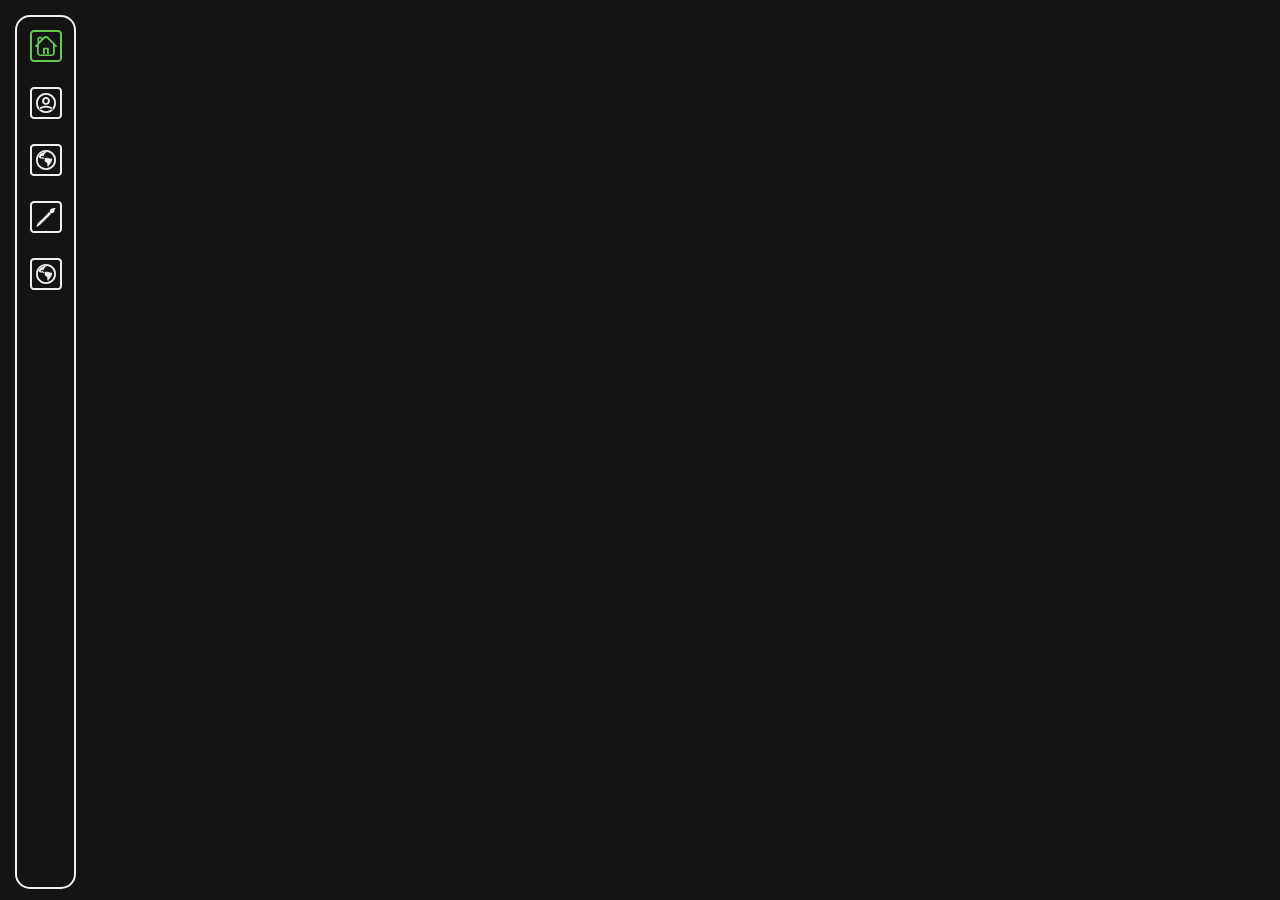
==== commit 47400bd0: "UPDATE: Updated lottery" ====
--- a/index.html
+++ b/index.html
@@ -11,7 +11,7 @@
   <title>Daniel Osternack</title>
 </head>
 <body>
-  <nav id="aqui" class="sidebar">
+  <nav class="sidebar">
     <ul class="sidebar_list">
       <li class="selected">
         <a href="./index.html">
@@ -35,6 +35,12 @@
         <a href="./draw.html">
           <i class="icon-paintbrush"></i>
           <h3>Desenhar</h3>
+        </a>
+      </li>
+      <li>
+        <a href="./lottery.html">
+          <i class="icon-world"></i>
+          <h3>Conferidor</h3>
         </a>
       </li>
     </ul>
--- a/styles/stylesheet.css
+++ b/styles/stylesheet.css
@@ -207,3 +207,72 @@
   -webkit-transition: opacity 0.2s 0.25s, margin 0.2s 0.25s;
   transition: opacity 0.2s 0.25s, margin 0.2s 0.25s;
 }
+
+.sidebar:hover .sidebar_list li:nth-child(4) h3 {
+  -webkit-transition: opacity 0.2s 0.35s, margin 0.2s 0.35s;
+  transition: opacity 0.2s 0.35s, margin 0.2s 0.35s;
+}
+
+.sidebar:hover .sidebar_list li:nth-child(5) h3 {
+  -webkit-transition: opacity 0.2s 0.45s, margin 0.2s 0.45s;
+  transition: opacity 0.2s 0.45s, margin 0.2s 0.45s;
+}
+
+.card {
+  display: -webkit-box;
+  display: -ms-flexbox;
+  display: flex;
+  -webkit-box-pack: stretch;
+      -ms-flex-pack: stretch;
+          justify-content: stretch;
+  -webkit-box-align: stretch;
+      -ms-flex-align: stretch;
+          align-items: stretch;
+  -webkit-box-orient: vertical;
+  -webkit-box-direction: normal;
+      -ms-flex-direction: column;
+          flex-direction: column;
+  -webkit-box-sizing: border-box;
+          box-sizing: border-box;
+  width: 100%;
+  max-height: 100%;
+  margin: 0px 0px 15px;
+  border: 2px solid #f0f0f0;
+  border-radius: 7px;
+}
+
+.card .card-header {
+  display: -webkit-box;
+  display: -ms-flexbox;
+  display: flex;
+  -webkit-box-pack: justify;
+      -ms-flex-pack: justify;
+          justify-content: space-between;
+  -webkit-box-align: center;
+      -ms-flex-align: center;
+          align-items: center;
+  padding: 10px;
+  background-color: #f0f0f0;
+  color: #141414;
+}
+
+.card .card-body {
+  display: -webkit-box;
+  display: -ms-flexbox;
+  display: flex;
+  -webkit-box-pack: stretch;
+      -ms-flex-pack: stretch;
+          justify-content: stretch;
+  -webkit-box-align: start;
+      -ms-flex-align: start;
+          align-items: flex-start;
+  -webkit-box-orient: vertical;
+  -webkit-box-direction: normal;
+      -ms-flex-direction: column;
+          flex-direction: column;
+  padding: 10px;
+  background-color: #141414;
+  color: #f0f0f0;
+  border-radius: 7px;
+  overflow: auto;
+}
--- a/assets/fonts/icons.css
+++ b/assets/fonts/icons.css
@@ -1,10 +1,6 @@
 @font-face {
   font-family: 'icomoon';
-  src:  url('icomoon.eot?pq5sj9');
-  src:  url('icomoon.eot?pq5sj9#iefix') format('embedded-opentype'),
-    url('icomoon.ttf?pq5sj9') format('truetype'),
-    url('icomoon.woff?pq5sj9') format('woff'),
-    url('icomoon.svg?pq5sj9#icomoon') format('svg');
+  src:  url('icomoon.woff?pq5sj9') format('woff');
   font-weight: normal;
   font-style: normal;
   font-display: block;
